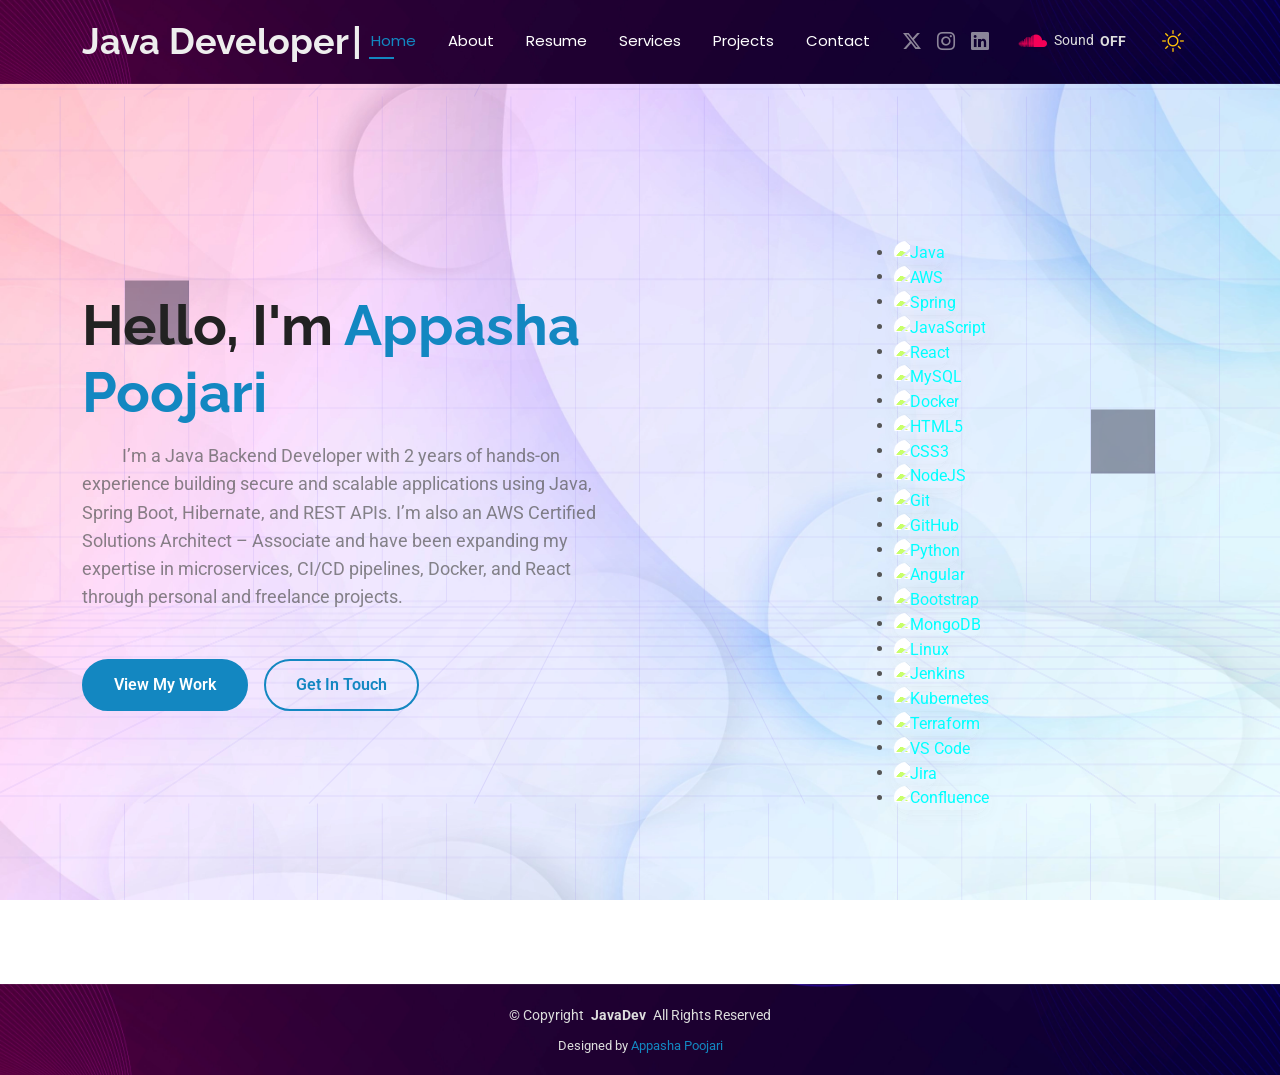
==== index.html @ 3acc0fe7 "Initial commit: portfolio site" ====
<!DOCTYPE html>
<html lang="en">

<head>
  <meta charset="utf-8">
  <meta content="width=device-width, initial-scale=1.0" name="viewport">
  <title>Appasha Poojari</title>
  <meta name="description" content="">
  <meta name="keywords" content="">

  <!-- Favicons -->
  <link href="assets/img/favicon.png" rel="icon">

  <!-- Fonts -->
  <link href="https://fonts.googleapis.com" rel="preconnect">
  <link href="https://fonts.gstatic.com" rel="preconnect" crossorigin>
  <link
    href="https://fonts.googleapis.com/css2?family=Roboto:ital,wght@0,100;0,300;0,400;0,500;0,700;0,900;1,100;1,300;1,400;1,500;1,700;1,900&family=Poppins:ital,wght@0,100;0,200;0,300;0,400;0,500;0,600;0,700;0,800;0,900;1,100;1,200;1,300;1,400;1,500;1,600;1,700;1,800;1,900&family=Raleway:ital,wght@0,100;0,200;0,300;0,400;0,500;0,600;0,700;0,800;0,900;1,100;1,200;1,300;1,400;1,500;1,600;1,700;1,800;1,900&display=swap"
    rel="stylesheet">

  <!-- Vendor CSS Files -->
  <link href="assets/vendor/bootstrap/css/bootstrap.min.css" rel="stylesheet">
  <link href="assets/vendor/bootstrap-icons/bootstrap-icons.css" rel="stylesheet">
  <link href="assets/vendor/aos/aos.css" rel="stylesheet">
  <link href="assets/vendor/swiper/swiper-bundle.min.css" rel="stylesheet">
  <link href="assets/vendor/glightbox/css/glightbox.min.css" rel="stylesheet">
  <link
  rel="stylesheet"
  href="https://cdnjs.cloudflare.com/ajax/libs/font-awesome/5.15.4/css/all.min.css"
/>


  <link href="assets/css/main.css" rel="stylesheet">

</head>

<body class="index-page">

  <header id="header" class="header d-flex align-items-center light-background sticky-top">
    <div class="container position-relative d-flex align-items-center justify-content-between">
      <a href="index.html" class="logo d-flex align-items-center me-auto me-xl-0">
        <h1 class="sitename"><span class="typed"
            data-typed-items="Java Developer, Web Developer, Cloud Engineer, AI Developer"></span></h1>
      </a>

      <nav id="navmenu" class="navmenu">
        <ul>
          <li><a href="index.html" class="active">Home</a></li>
          <li><a href="about.html">About</a></li>
          <li><a href="resume.html">Resume</a></li>
          <li><a href="services.html">Services</a></li>
          <li><a href="portfolio.html">Projects</a></li>
          <li><a href="contact.html">Contact</a></li>
        </ul>
        <i class="mobile-nav-toggle d-xl-none bi bi-list"></i>
      </nav>

      <div class="header-social-links">
        <a href="#" class="twitter"><i class="bi bi-twitter-x"></i></a>
        <a href="#" class="instagram"><i class="bi bi-instagram"></i></a>
        <a href="#" class="linkedin"><i class="bi bi-linkedin"></i></a>
      </div>

      <div id="sound">
        <audio id="myAudio" loop>
          <source src="assets/mp3/Night.mp3" type="audio/mpeg" />
          Your browser does not support audio.
        </audio>
        <i class="fab fa-soundcloud sound-cloud"></i>
        <span class="sound-label">Sound</span>
        <div class="on-off">
          <span id="off">OFF</span>
          <span id="on" style="display:none;">ON</span>
        </div>
      </div>

      <div class="mode-toggle">
        <i class="bi bi-sun sun-icon"></i>
        <i class="bi bi-moon moon-icon"></i>
      </div>
    </div>
  </header>

  <main class="main">

    <!-- Hero Section -->
    <section id="hero" class="hero section">
      <div class="container" data-aos="fade-up" data-aos-delay="100">
        <div class="row gy-4 align-items-center">
          <div class="col-lg-6 order-2 order-lg-1">
            <div class="hero-content">
              <h1 data-aos="fade-up" data-aos-delay="200">Hello, I'm <span class="highlight">Appasha Poojari</span></h1>
              <p data-aos="fade-up" data-aos-delay="400">&nbsp;&nbsp;&nbsp;&nbsp;&nbsp;&nbsp;&nbsp;&nbsp;&nbsp;&nbsp;I’m a Java Backend Developer with 2 years of hands-on experience building secure and scalable applications using Java, Spring Boot, Hibernate, and REST APIs.
                I’m also an AWS Certified Solutions Architect – Associate and have been expanding my expertise in microservices, CI/CD pipelines, Docker, and React through personal and freelance projects.</p>
              <div class="hero-actions" data-aos="fade-up" data-aos-delay="500">
                <a href="portfolio.html" class="btn btn-primary">View My Work</a>
                <a href="contact.html" class="btn btn-outline">Get In Touch</a>
              </div>
            </div>
          </div>
          <div class="col-lg-6 order-1 order-lg-2">
            <div class="hero-image" data-aos="zoom-in" data-aos-delay="300">
              <div class="image-wrapper" style="display:flex;justify-content:center;align-items:center;">

                <!-- Canvas container for rotating sphere -->
                <div id="myCanvasContainer" style="width:600px;height:600px;">
                  <canvas width="600" height="600" id="myCanvas">
                    <p>Your browser does not support canvas.</p>
                  </canvas>
                </div>

                <ul id="iconList" class="bright-icons">
                  <li><a href="#"><img src="https://cdn.jsdelivr.net/gh/devicons/devicon/icons/java/java-original.svg" width="50" height="50" alt="Java"></a></li>
                  <li><a href="#"><img src="https://cdn.jsdelivr.net/gh/devicons/devicon/icons/aws/aws-original.svg" width="50" height="50" alt="AWS"></a></li>
                  <li><a href="#"><img src="https://cdn.jsdelivr.net/gh/devicons/devicon/icons/spring/spring-original.svg" width="50" height="50" alt="Spring"></a></li>
                  <li><a href="#"><img src="https://cdn.jsdelivr.net/gh/devicons/devicon/icons/javascript/javascript-original.svg" width="50" height="50" alt="JavaScript"></a></li>
                  <li><a href="#"><img src="https://cdn.jsdelivr.net/gh/devicons/devicon/icons/react/react-original.svg" width="50" height="50" alt="React"></a></li>
                  <li><a href="#"><img src="https://cdn.jsdelivr.net/gh/devicons/devicon/icons/mysql/mysql-original.svg" width="50" height="50" alt="MySQL"></a></li>
                  <li><a href="#"><img src="https://cdn.jsdelivr.net/gh/devicons/devicon/icons/docker/docker-original.svg" width="50" height="50" alt="Docker"></a></li>
                  <li><a href="#"><img src="https://cdn.jsdelivr.net/gh/devicons/devicon/icons/html5/html5-original.svg" width="50" height="50" alt="HTML5"></a></li>
                  <li><a href="#"><img src="https://cdn.jsdelivr.net/gh/devicons/devicon/icons/css3/css3-original.svg" width="50" height="50" alt="CSS3"></a></li>
                  <li><a href="#"><img src="https://cdn.jsdelivr.net/gh/devicons/devicon/icons/nodejs/nodejs-original.svg" width="50" height="50" alt="NodeJS"></a></li>
                  <li><a href="#"><img src="https://cdn.jsdelivr.net/gh/devicons/devicon/icons/git/git-original.svg" width="50" height="50" alt="Git"></a></li>
                  <li><a href="#"><img src="https://cdn.jsdelivr.net/gh/devicons/devicon/icons/github/github-original.svg" width="50" height="50" alt="GitHub"></a></li>
                  <li><a href="#"><img src="https://cdn.jsdelivr.net/gh/devicons/devicon/icons/python/python-original.svg" width="50" height="50" alt="Python"></a></li>
                  <li><a href="#"><img src="https://cdn.jsdelivr.net/gh/devicons/devicon/icons/angularjs/angularjs-original.svg" width="50" height="50" alt="Angular"></a></li>
                  <li><a href="#"><img src="https://cdn.jsdelivr.net/gh/devicons/devicon/icons/bootstrap/bootstrap-original.svg" width="50" height="50" alt="Bootstrap"></a></li>
                  <li><a href="#"><img src="https://cdn.jsdelivr.net/gh/devicons/devicon/icons/mongodb/mongodb-original.svg" width="50" height="50" alt="MongoDB"></a></li>
                  <li><a href="#"><img src="https://cdn.jsdelivr.net/gh/devicons/devicon/icons/linux/linux-original.svg" width="50" height="50" alt="Linux"></a></li>
                  <li><a href="#"><img src="https://cdn.jsdelivr.net/gh/devicons/devicon/icons/jenkins/jenkins-original.svg" width="50" height="50" alt="Jenkins"></a></li>
                  <li><a href="#"><img src="https://cdn.jsdelivr.net/gh/devicons/devicon/icons/kubernetes/kubernetes-plain.svg" width="50" height="50" alt="Kubernetes"></a></li>
                  <li><a href="#"><img src="https://cdn.jsdelivr.net/gh/devicons/devicon/icons/terraform/terraform-original.svg" width="50" height="50" alt="Terraform"></a></li>
                  <li><a href="#"><img src="https://cdn.jsdelivr.net/gh/devicons/devicon/icons/vscode/vscode-original.svg" width="50" height="50" alt="VS Code"></a></li>
                  <li><a href="#"><img src="https://cdn.jsdelivr.net/gh/devicons/devicon/icons/jira/jira-original.svg" width="50" height="50" alt="Jira"></a></li>
                  <li><a href="#"><img src="https://cdn.jsdelivr.net/gh/devicons/devicon/icons/confluence/confluence-original.svg" width="50" height="50" alt="Confluence"></a></li>
                </ul>
              </div>
            </div>
          </div>
        </div>
      </div>
    </section><!-- /Hero Section -->

  </main>

  <footer id="footer" class="footer">
    <div class="container">
      <div class="copyright text-center ">
        <p>© <span>Copyright</span> <strong class="px-1 sitename">JavaDev</strong> <span>All Rights Reserved<br></span>
        </p>
      </div>
      <div class="credits">
        Designed by <a href="https://www.linkedin.com/in/appash/">Appasha Poojari</a>
      </div>
    </div>
  </footer>

  <!-- Scroll Top -->
  <a href="#" id="scroll-top" class="scroll-top d-flex align-items-center justify-content-center">
    <i class="bi bi-arrow-up-short"></i>
  </a>

  <!-- Preloader -->
  <div id="preloader"></div>

  <!-- Add TagCanvas library once in your page footer or <head> -->
  <script src="https://www.goat1000.com/tagcanvas.min.js"></script>

  <!-- Vendor JS Files -->
  <script src="assets/vendor/bootstrap/js/bootstrap.bundle.min.js"></script>
  <script src="assets/vendor/aos/aos.js"></script>
  <script src="assets/vendor/typed.js/typed.umd.js"></script>
  <script src="assets/vendor/waypoints/noframework.waypoints.js"></script>
  <script src="assets/vendor/purecounter/purecounter_vanilla.js"></script>
  <script src="assets/vendor/swiper/swiper-bundle.min.js"></script>
  <script src="assets/vendor/imagesloaded/imagesloaded.pkgd.min.js"></script>
  <script src="assets/vendor/isotope-layout/isotope.pkgd.min.js"></script>
  <script src="assets/vendor/glightbox/js/glightbox.min.js"></script>

  <!-- Main JS File -->
  <script src="assets/js/main.js"></script>

</body>

</html>
---- assets/css/main.css ----
/*--------------------------------------------------------------
# Font & Color Variables
# Help: https://bootstrapmade.com/color-system/
--------------------------------------------------------------*/
/* Fonts */
:root {
  --default-font: "Roboto",  system-ui, -apple-system, "Segoe UI", Roboto, "Helvetica Neue", Arial, "Noto Sans", "Liberation Sans", sans-serif, "Apple Color Emoji", "Segoe UI Emoji", "Segoe UI Symbol", "Noto Color Emoji";
  --heading-font: "Raleway",  sans-serif;
  --nav-font: "Poppins",  sans-serif;
}

/* Global Colors - The following color variables are used throughout the website. Updating them here will change the color scheme of the entire website */
:root { 
  --background-color: #101a20; /* Background color for the entire website, including individual sections */
  --default-color: #e7f2f7; /* Default color used for the majority of the text content across the entire website */
  --heading-color: #ffffff; /* Color for headings, subheadings and title throughout the website */
  --accent-color: #1387c1; /* Accent color that represents your brand on the website. It's used for buttons, links, and other elements that need to stand out */
  --surface-color: #141f26; /* The surface color is used as a background of boxed elements within sections, such as cards, icon boxes, or other elements that require a visual separation from the global background. */
  --contrast-color: #ffffff; /* Contrast color for text, ensuring readability against backgrounds of accent, heading, or default colors. */
  --body-bg-image: url('../img/light-bg.webp'); /* Default background image */
}

/* Nav Menu Colors - The following color variables are used specifically for the navigation menu. They are separate from the global colors to allow for more customization options */
:root {
  --nav-color: #ffffff;  /* The default color of the main navmenu links */
  --nav-hover-color: #1387c1; /* Applied to main navmenu links when they are hovered over or active */
  --nav-mobile-background-color: #213642; /* Used as the background color for mobile navigation menu */
  --nav-dropdown-background-color: #051117; /* Used as the background color for dropdown items that appear when hovering over primary navigation items */
  --nav-dropdown-color: #e7f2f7; /* Used for navigation links of the dropdown items in the navigation menu. */
  --nav-dropdown-hover-color: #1387c1; /* Similar to --nav-hover-color, this color is applied to dropdown navigation links when they are hovered over. */
}

/* Color Presets - These classes override global colors when applied to any section or element, providing reuse of the sam color scheme. */

.light-background {
  --background-color: #142027;
  --surface-color: #325264;
}

.dark-background {
  --background-color: #0b1419;
  --default-color: #ffffff;
  --heading-color: #ffffff;
  --surface-color: #252525;
  --contrast-color: #ffffff;
}

/* Smooth scroll */
:root {
  scroll-behavior: smooth;
}

/*--------------------------------------------------------------
# General Styling & Shared Classes
--------------------------------------------------------------*/
body {
  color: var(--default-color);
  background-color: var(--background-color);
  font-family: var(--default-font);
  background-image: url('../img/grid.png'), var(--body-bg-image); /* Added grid.png on top */
  background-size: auto, cover; /* grid.png auto, body-bg-image cover */
  background-position: center;
  background-attachment: fixed;
}

a {
  color: var(--accent-color);
  text-decoration: none;
  transition: 0.3s;
}

a:hover {
  color: color-mix(in srgb, var(--accent-color), transparent 25%);
  text-decoration: none;
}

h1,
h2,
h3,
h4,
h5,
h6 {
  color: var(--heading-color);
  font-family: var(--heading-font);
}

/* PHP Email Form Messages
------------------------------*/
.php-email-form .error-message {
  display: none;
  background: #df1529;
  color: #ffffff;
  text-align: left;
  padding: 15px;
  margin-bottom: 24px;
  font-weight: 600;
}

.php-email-form .sent-message {
  display: none;
  color: #ffffff;
  background: #059652;
  text-align: center;
  padding: 15px;
  margin-bottom: 24px;
  font-weight: 600;
}

.php-email-form .loading {
  display: none;
  background: var(--surface-color);
  text-align: center;
  padding: 15px;
  margin-bottom: 24px;
}

.php-email-form .loading:before {
  content: "";
  display: inline-block;
  border-radius: 50%;
  width: 24px;
  height: 24px;
  margin: 0 10px -6px 0;
  border: 3px solid var(--accent-color);
  border-top-color: var(--surface-color);
  animation: php-email-form-loading 1s linear infinite;
}

@keyframes php-email-form-loading {
  0% {
    transform: rotate(0deg);
  }

  100% {
    transform: rotate(360deg);
  }
}

/*--------------------------------------------------------------
# Global Header
--------------------------------------------------------------*/
.header {
  --background-color: rgba(255, 255, 255, 0);
  color: var(--default-color);
  background-color: var(--background-color); /* Reverted to use background-color variable */
  padding: 15px 0;
  transition: all 0.5s;
  z-index: 997;
  border-bottom: 1px solid color-mix(in srgb, var(--default-color), transparent 92%);
}

.header .logo {
  line-height: 1;
}

.header .logo img {
  max-height: 36px;
  margin-right: 8px;
}

.header .logo h1 {
  font-size: 36px; /* Increased font size */
  margin: 0;
  font-weight: 700; /* Made bolder */
  color: var(--heading-color);
  font-family: var(--heading-font); /* Applied heading font */
}

.header .logo h1 .typed {
  display: inline-block;
  min-width: 270px; /* Adjust this value as needed to prevent layout shifts */
}

.header .header-social-links {
  padding-right: 15px; /* Increased padding to move further from nav */
  padding-left: 15px; /* Added padding to the left side */
  display: flex;
  align-items: center;
}

.header .header-social-links a {
  color: color-mix(in srgb, var(--default-color), transparent 40%);
  padding: 8px; /* Uniform padding around icons */
  display: inline-block;
  transition: 0.3s;
  font-size: 18px; /* Slightly increased icon size */
}

.header .header-social-links a:hover {
  color: var(--default-color);
}

.header .header-social-links a i {
  line-height: 0px;
}

.header .mode-toggle {
  margin-left: 15px;
  display: flex;
  align-items: center;
  justify-content: center;
  font-size: 22px;
  cursor: pointer;
  position: relative; /* Needed for absolute positioning of icons */
  width: 50px; /* Adjust as needed */
  height: 26px; /* Adjust as needed */
}

.header .mode-toggle .sun-icon,
.header .mode-toggle .moon-icon {
  position: absolute;
  transition: opacity 0.3s ease-in-out, transform 0.3s ease-in-out;
}

.header .mode-toggle .sun-icon {
  color: #ffc107; /* Sun icon color (yellow) */
  opacity: 0;
  transform: translateY(10px);
}

.header .mode-toggle .moon-icon {
  color: #f0f2f5; /* Moon icon color (light gray) */
  opacity: 1;
  transform: translateY(0);
}

body.light-mode .header .mode-toggle .sun-icon {
  opacity: 1;
  transform: translateY(0);
}

body.light-mode .header .mode-toggle .moon-icon {
  opacity: 0;
  transform: translateY(-10px);
}

body.dark-mode .header .mode-toggle .moon-icon {
  color: #333333; /* Dark color for moon icon against light header background */
}

body.light-mode .header .mode-toggle .sun-icon {
  color: #ffc107; /* Yellow color for sun icon against dark header background */
}

/* Removed the old checkbox styles */

@media (max-width: 1200px) {
  .header .logo {
    order: 1;
  }

  .header .header-social-links {
    order: 2;
  }

  .header .navmenu {
    order: 3;
  }
}

/* Global Header on Scroll
------------------------------*/
.scrolled .header {
  --background-color: rgba(16, 26, 32, 0.9);
}

/*--------------------------------------------------------------
# Navigation Menu
--------------------------------------------------------------*/
/* Desktop Navigation */
@media (min-width: 1200px) {
  .navmenu {
    padding: 0;
  }

  .navmenu ul {
    margin: 0;
    padding: 0;
    display: flex;
    list-style: none;
    align-items: center;
  }

  .navmenu li {
    position: relative;
  }

  .navmenu>ul>li {
    white-space: nowrap;
    padding: 15px 28px 15px 0;
  }

  .navmenu>ul>li:last-child {
    padding-right: 0;
  }

  .navmenu a,
  .navmenu a:focus {
    color: var(--nav-color);
    font-size: 15px;
    padding: 0 2px;
    font-family: var(--nav-font);
    font-weight: 400;
    display: flex;
    align-items: center;
    justify-content: space-between;
    white-space: nowrap;
    transition: 0.3s;
    position: relative;
  }

  .navmenu a i,
  .navmenu a:focus i {
    font-size: 12px;
    line-height: 0;
    margin-left: 5px;
    transition: 0.3s;
  }

  .navmenu>ul>li>a:before {
    content: "";
    position: absolute;
    height: 2px;
    bottom: -6px;
    left: 0;
    background-color: var(--nav-hover-color);
    visibility: hidden;
    width: 0px;
    transition: all 0.3s ease-in-out 0s;
  }

  .navmenu a:hover:before,
  .navmenu li:hover>a:before,
  .navmenu .active:before {
    visibility: visible;
    width: 25px;
  }

  .navmenu li:hover>a,
  .navmenu .active,
  .navmenu .active:focus {
    color: var(--nav-hover-color);
  }

  .navmenu .dropdown ul {
    margin: 0;
    padding: 10px 0;
    background: var(--nav-dropdown-background-color);
    display: block;
    position: absolute;
    visibility: hidden;
    left: -5px;
    top: 130%;
    opacity: 0;
    transition: 0.3s;
    border-radius: 4px;
    z-index: 99;
    box-shadow: 0px 0px 30px rgba(0, 0, 0, 0.1);
  }

  .navmenu .dropdown ul li {
    min-width: 200px;
  }

  .navmenu .dropdown ul a {
    padding: 10px 20px;
    font-size: 15px;
    text-transform: none;
    color: var(--nav-dropdown-color);
  }

  .navmenu .dropdown ul a i {
    font-size: 12px;
  }

  .navmenu .dropdown ul a:hover,
  .navmenu .dropdown ul .active:hover,
  .navmenu .dropdown ul li:hover>a {
    color: var(--nav-dropdown-hover-color);
  }

  .navmenu .dropdown:hover>ul {
    opacity: 1;
    top: 100%;
    visibility: visible;
  }

  .navmenu .dropdown .dropdown ul {
    top: 0;
    left: -90%;
    visibility: hidden;
  }

  .navmenu .dropdown .dropdown:hover>ul {
    opacity: 1;
    top: 0;
    left: -100%;
    visibility: visible;
  }
}

/* Mobile Navigation */
@media (max-width: 1199px) {
  .mobile-nav-toggle {
    color: var(--nav-color);
    font-size: 28px;
    line-height: 0;
    margin-right: 10px;
    cursor: pointer;
    transition: color 0.3s;
  }

  .navmenu {
    padding: 0;
    z-index: 9997;
  }

  .navmenu ul {
    display: none;
    list-style: none;
    position: absolute;
    inset: 60px 20px 20px 20px;
    padding: 10px 0;
    margin: 0;
    border-radius: 6px;
    background-color: var(--nav-mobile-background-color);
    border: 1px solid color-mix(in srgb, var(--default-color), transparent 90%);
    box-shadow: none;
    overflow-y: auto;
    transition: 0.3s;
    z-index: 9998;
  }

  .navmenu a,
  .navmenu a:focus {
    color: var(--nav-dropdown-color);
    padding: 10px 20px;
    font-family: var(--nav-font);
    font-size: 17px;
    font-weight: 500;
    display: flex;
    align-items: center;
    justify-content: space-between;
    white-space: nowrap;
    transition: 0.3s;
  }

  .navmenu a i,
  .navmenu a:focus i {
    font-size: 12px;
    line-height: 0;
    margin-left: 5px;
    width: 30px;
    height: 30px;
    display: flex;
    align-items: center;
    justify-content: center;
    border-radius: 50%;
    transition: 0.3s;
    background-color: color-mix(in srgb, var(--accent-color), transparent 90%);
  }

  .navmenu a i:hover,
  .navmenu a:focus i:hover {
    background-color: var(--accent-color);
    color: var(--contrast-color);
  }

  .navmenu a:hover,
  .navmenu .active,
  .navmenu .active:focus {
    color: var(--nav-dropdown-hover-color);
  }

  .navmenu .active i,
  .navmenu .active:focus i {
    background-color: var(--accent-color);
    color: var(--contrast-color);
    transform: rotate(180deg);
  }

  .navmenu .dropdown ul {
    position: static;
    display: none;
    z-index: 99;
    padding: 10px 0;
    margin: 10px 20px;
    background-color: var(--nav-dropdown-background-color);
    transition: all 0.5s ease-in-out;
  }

  .navmenu .dropdown ul ul {
    background-color: rgba(33, 37, 41, 0.1);
  }

  .navmenu .dropdown>.dropdown-active {
    display: block;
    background-color: rgba(33, 37, 41, 0.03);
  }

  .mobile-nav-active {
    overflow: hidden;
  }

  .mobile-nav-active .mobile-nav-toggle {
    color: #fff;
    position: absolute;
    font-size: 32px;
    top: 15px;
    right: 15px;
    margin-right: 0;
    z-index: 9999;
  }

  .mobile-nav-active .navmenu {
    position: fixed;
    overflow: hidden;
    inset: 0;
    background: rgba(33, 37, 41, 0.8);
    transition: 0.3s;
  }

  .mobile-nav-active .navmenu>ul {
    display: block;
  }
}

/*--------------------------------------------------------------
# Global Footer
--------------------------------------------------------------*/
.footer {
  color: var(--default-color);
  background-color: var(--background-color); /* Reverted to use background-color variable */
  font-size: 14px;
  padding: 20px 0; /* Decreased padding to reduce height */
  position: relative;
  border-top: 1px solid color-mix(in srgb, var(--default-color), transparent 92%);
}

.footer .copyright p {
  margin-bottom: 0;
}

.footer .social-links {
  margin-top: 20px;
}

.footer .social-links a {
  display: flex;
  align-items: center;
  justify-content: center;
  width: 40px;
  height: 40px;
  border-radius: 50%;
  border: 1px solid color-mix(in srgb, var(--default-color), transparent 50%);
  font-size: 16px;
  color: color-mix(in srgb, var(--default-color), transparent 50%);
  margin: 0 5px;
  transition: 0.3s;
}

.footer .social-links a:hover {
  color: var(--accent-color);
  border-color: var(--accent-color);
}

.footer .credits {
  margin-top: 10px;
  font-size: 13px;
  text-align: center;
}

/*--------------------------------------------------------------
# Preloader
--------------------------------------------------------------*/
#preloader {
  position: fixed;
  inset: 0;
  z-index: 9999;
  overflow: hidden;
  background-color: transparent; /* Changed to transparent */
  transition: all 0.6s ease-out;
  width: 100%;
  height: 100vh;
}

#preloader:before,
#preloader:after {
  content: "";
  position: absolute;
  border: 4px solid var(--accent-color);
  border-radius: 50%;
  animation: animate-preloader 2s cubic-bezier(0, 0.2, 0.8, 1) infinite;
}

#preloader:after {
  animation-delay: -0.5s;
}

@keyframes animate-preloader {
  0% {
    width: 10px;
    height: 10px;
    top: calc(50% - 5px);
    left: calc(50% - 5px);
    opacity: 1;
  }

  100% {
    width: 72px;
    height: 72px;
    top: calc(50% - 36px);
    left: calc(50% - 36px);
    opacity: 0;
  }
}

/*--------------------------------------------------------------
# Scroll Top Button
--------------------------------------------------------------*/
.scroll-top {
  position: fixed;
  visibility: hidden;
  opacity: 0;
  right: 15px;
  bottom: -15px;
  z-index: 99999;
  background-color: var(--accent-color);
  width: 44px;
  height: 44px;
  border-radius: 50px;
  transition: all 0.4s;
}

.scroll-top i {
  font-size: 24px;
  color: var(--contrast-color);
  line-height: 0;
}

.scroll-top:hover {
  background-color: color-mix(in srgb, var(--accent-color), transparent 20%);
  color: var(--contrast-color);
}

.scroll-top.active {
  visibility: visible;
  opacity: 1;
  bottom: 15px;
}

/*--------------------------------------------------------------
# Disable aos animation delay on mobile devices
--------------------------------------------------------------*/
@media screen and (max-width: 768px) {
  [data-aos-delay] {
    transition-delay: 0 !important;
  }
}

/*--------------------------------------------------------------
# Global Page Titles & Breadcrumbs
--------------------------------------------------------------*/
.page-title {
  color: var(--default-color);
  background-color: transparent; /* Changed to transparent */
  position: relative;
}

.page-title .heading {
  padding: 80px 0;
  border-top: 1px solid color-mix(in srgb, var(--default-color), transparent 90%);
}

.page-title .heading h1 {
  font-size: 38px;
  font-weight: 700;
}

.page-title nav {
  background-color: color-mix(in srgb, var(--default-color), transparent 96%);
  padding: 20px 0;
}

.page-title nav ol {
  display: flex;
  flex-wrap: wrap;
  list-style: none;
  padding: 0;
  margin: 0;
  font-size: 16px;
  font-weight: 400;
}

.page-title nav ol li+li {
  padding-left: 10px;
}

.page-title nav ol li+li::before {
  content: "/";
  display: inline-block;
  padding-right: 10px;
  color: color-mix(in srgb, var(--default-color), transparent 70%);
}

/*--------------------------------------------------------------
# Global Sections
--------------------------------------------------------------*/
section,
.section {
  color: var(--default-color);
  background-color: transparent; /* Changed to transparent */
  padding: 60px 0;
  scroll-margin-top: 100px;
  overflow: clip;
}

@media (max-width: 1199px) {

  section,
  .section {
    scroll-margin-top: 66px;
  }
}

/*--------------------------------------------------------------
# Global Section Titles
--------------------------------------------------------------*/
.section-title {
  text-align: center;
  padding-bottom: 60px;
  position: relative;
}

.section-title h2 {
  font-size: 3.5rem;
  font-weight: 400;
  line-height: 1.2;
  color: var(--heading-color);
  margin-bottom: 1.5rem;
  letter-spacing: -1px;
}

@media (max-width: 768px) {
  .section-title h2 {
    font-size: 2.5rem;
  }
}

.section-title p {
  font-size: 1.125rem;
  line-height: 1.8;
  color: color-mix(in srgb, var(--default-color), transparent 25%);
  max-width: 900px;
  margin: 0 auto;
  text-wrap: balance;
}

/*--------------------------------------------------------------
# Hero Section
--------------------------------------------------------------*/
.hero {
  padding: 80px 0;
  min-height: 100vh;
  display: flex;
  align-items: center;
}

.hero .hero-content h1 {
  font-size: 3.5rem;
  font-weight: 700;
  margin-bottom: 1rem;
  line-height: 1.2;
}

.hero .hero-content h1 .highlight {
  color: var(--accent-color);
  position: relative;
}

.hero .hero-content h1 .highlight::after {
  content: "";
  position: absolute;
  bottom: 0;
  left: 0;
  width: 100%;
  height: 3px;
  background: linear-gradient(90deg, var(--accent-color), color-mix(in srgb, var(--accent-color), transparent 50%));
  border-radius: 2px;
}

@media (max-width: 768px) {
  .hero .hero-content h1 {
    font-size: 2.5rem;
  }
}

.hero .hero-content h2 {
  font-size: 1.5rem;
  font-weight: 400;
  margin-bottom: 2rem;
  color: color-mix(in srgb, var(--default-color), transparent 20%);
}

.hero .hero-content h2 .typed {
  color: var(--accent-color);
  font-weight: 600;
}

@media (max-width: 768px) {
  .hero .hero-content h2 {
    font-size: 1.25rem;
  }
}

.hero .hero-content p {
  font-size: 1.1rem;
  line-height: 1.6;
  margin-bottom: 3rem; /* Increased from 2.5rem */
  color: color-mix(in srgb, var(--default-color), transparent 30%);
}

.hero .hero-actions {
  display: flex;
  gap: 1rem;
  margin-bottom: 4rem; /* Increased from 3rem */
}

.hero .hero-actions .btn {
  padding: 12px 30px;
  border-radius: 50px;
  font-weight: 600;
  text-decoration: none;
  transition: all 0.3s ease;
  border: 2px solid;
}

.hero .hero-actions .btn.btn-primary {
  background: var(--accent-color);
  color: var(--contrast-color);
  border-color: var(--accent-color);
}

.hero .hero-actions .btn.btn-primary:hover {
  background: color-mix(in srgb, var(--accent-color), black 15%);
  border-color: color-mix(in srgb, var(--accent-color), black 15%);
  transform: translateY(-2px);
}

.hero .hero-actions .btn.btn-outline {
  background: transparent;
  color: var(--accent-color);
  border-color: var(--accent-color);
}

.hero .hero-actions .btn.btn-outline:hover {
  transform: translateY(-2px);
}

@media (max-width: 576px) {
  .hero .hero-actions {
    flex-direction: column;
  }

  .hero .hero-actions .btn {
    text-align: center;
  }
}

.hero .social-links {
  display: flex;
  gap: 1rem;
  margin-top: 2rem; /* Added margin-top */
}

.hero .social-links a {
  width: 45px;
  height: 45px;
  background: var(--surface-color);
  border-radius: 50%;
  display: flex;
  align-items: center;
  justify-content: center;
  color: var(--default-color);
  font-size: 1.2rem;
  transition: all 0.3s ease;
}

.hero .social-links a:hover {
  background: var(--accent-color);
  color: var(--contrast-color);
  transform: translateY(-3px);
  box-shadow: 0 8px 25px color-mix(in srgb, var(--accent-color), transparent 70%);
}

.hero .hero-image {
  position: relative;
}

.hero .hero-image .image-wrapper {
  position: relative;
  max-width: 450px;
  margin: 0 auto;
}

.hero .hero-image .image-wrapper img {
  border-radius: 20px;
  box-shadow: 0 5px 15px color-mix(in srgb, var(--default-color), transparent 95%);
  transition: transform 0.3s ease;
}

.hero .hero-image .image-wrapper img:hover {
  transform: scale(1.02);
}

.hero .hero-image .floating-elements {
  position: absolute;
  top: 0;
  left: 0;
  right: 0;
  bottom: 0;
  pointer-events: none;
}

.hero .hero-image .floating-elements .floating-card {
  position: absolute;
  background: var(--surface-color);
  padding: 15px 20px;
  border-radius: 15px;
  box-shadow: 0 10px 30px color-mix(in srgb, var(--default-color), transparent 90%);
  display: flex;
  align-items: center;
  gap: 10px;
  font-weight: 600;
  animation: float 3s ease-in-out infinite;
}

.hero .hero-image .floating-elements .floating-card i {
  font-size: 1.5rem;
  color: var(--accent-color);
}

.hero .hero-image .floating-elements .floating-card.design {
  top: 10%;
  right: -10%;
  animation-delay: 0s;
}

.hero .hero-image .floating-elements .floating-card.code {
  bottom: 30%;
  left: -15%;
  animation-delay: 1s;
}

.hero .hero-image .floating-elements .floating-card.creativity {
  top: 60%;
  right: -5%;
  animation-delay: 2s;
}

@media (max-width: 992px) {
  .hero .hero-image .floating-elements .floating-card {
    display: none;
  }
}

@keyframes float {

  0%,
  100% {
    transform: translateY(0px);
  }

  50% {
    transform: translateY(-10px);
  }
}

@media (max-width: 992px) {
  .hero .hero-content {
    text-align: center;
    margin-bottom: 3rem;
  }
}

/*--------------------------------------------------------------
# About Section
--------------------------------------------------------------*/
.about .intro-content .eyebrow {
  display: inline-block;
  letter-spacing: 0.12em;
  text-transform: uppercase;
  font-size: 12px;
  color: color-mix(in srgb, var(--default-color), transparent 40%);
  margin-bottom: 16px;
}

.about .intro-content .headline {
  font-family: var(--heading-font);
  font-weight: 300;
  line-height: 1.2;
  font-size: clamp(28px, 4vw, 44px);
  margin: 0 0 24px 0;
}

.about .intro-content .lead {
  font-size: 18px;
  line-height: 1.8;
  color: color-mix(in srgb, var(--default-color), transparent 10%);
  margin-bottom: 24px;
}

.about .intro-content p {
  line-height: 1.8;
  margin-bottom: 24px;
  color: color-mix(in srgb, var(--default-color), transparent 5%);
}

.about .intro-content .cta-group {
  display: flex;
  gap: 24px;
  align-items: center;
  margin-top: 24px;
}

.about .intro-content .cta-group .btn-ghost {
  display: inline-flex;
  align-items: center;
  gap: 8px;
  padding: 12px 18px;
  border-radius: 6px;
  color: var(--accent-color);
  background: color-mix(in srgb, var(--accent-color), transparent 92%);
  border: 1px solid color-mix(in srgb, var(--accent-color), transparent 70%);
  transition: 0.3s ease-in-out;
}

.about .intro-content .cta-group .btn-ghost:hover,
.about .intro-content .cta-group .btn-ghost:focus {
  color: var(--contrast-color);
  background: var(--accent-color);
  border-color: var(--accent-color);
  outline: none;
  box-shadow: 0 0 0 3px color-mix(in srgb, var(--accent-color), transparent 70%);
}

.about .intro-content .cta-group .link-underline {
  display: inline-flex;
  align-items: center;
  gap: 8px;
  position: relative;
  color: var(--accent-color);
  padding-bottom: 4px;
  transition: 0.3s ease-in-out;
}

.about .intro-content .cta-group .link-underline::after {
  content: "";
  position: absolute;
  left: 0;
  right: 0;
  bottom: 0;
  height: 1px;
  background: color-mix(in srgb, var(--accent-color), transparent 40%);
  transform: scaleX(0.4);
  transform-origin: left;
  transition: 0.3s ease-in-out;
}

.about .intro-content .cta-group .link-underline:hover,
.about .intro-content .cta-group .link-underline:focus {
  color: color-mix(in srgb, var(--accent-color), transparent 10%);
  outline: none;
}

.about .intro-content .cta-group .link-underline:hover::after,
.about .intro-content .cta-group .link-underline:focus::after {
  transform: scaleX(1);
}

.about .profile-figure {
  margin: 0;
}

.about .profile-figure .profile-photo {
  width: 88%;
  max-width: 440px;
  border-radius: 18px;
  box-shadow: 0 10px 30px color-mix(in srgb, var(--default-color), transparent 92%);
  transform: translateY(0);
  transition: transform 0.3s ease-in-out;
}

.about .profile-figure .profile-caption {
  margin-top: 24px;
  display: flex;
  align-items: center;
  justify-content: center;
}

.about .profile-figure .profile-caption .meta {
  font-size: 14px;
  color: color-mix(in srgb, var(--default-color), transparent 20%);
}

.about .profile-figure .profile-caption .meta .funfact {
  font-size: 13px;
  margin-top: 4px;
  color: color-mix(in srgb, var(--default-color), transparent 35%);
}

.about .profile-figure:hover .profile-photo {
  transform: translateY(-4px);
}

.about .skill-item {
  padding: 24px;
  border-radius: 6px;
  transition: 0.3s ease-in-out;
  background: color-mix(in srgb, var(--surface-color), var(--accent-color) 2%);
  border: 1px solid color-mix(in srgb, var(--default-color), transparent 88%);
  height: 100%;
}

.about .skill-item i {
  font-size: 24px;
  color: var(--accent-color);
  margin-bottom: 16px;
  display: inline-block;
}

.about .skill-item h3 {
  font-size: 16px;
  margin-bottom: 6px;
  font-weight: 500;
}

.about .skill-item p {
  margin: 0;
  font-size: 14px;
  color: color-mix(in srgb, var(--default-color), transparent 25%);
}

.about .skill-item:hover {
  transform: translateY(-3px);
  border-color: color-mix(in srgb, var(--accent-color), transparent 60%);
  box-shadow: 0 10px 30px color-mix(in srgb, var(--default-color), transparent 92%);
}

.about .timeline-item {
  position: relative;
  padding-left: 26px;
}

.about .timeline-item time {
  display: inline-block;
  font-size: 12px;
  letter-spacing: 0.08em;
  text-transform: uppercase;
  color: color-mix(in srgb, var(--default-color), transparent 45%);
  margin-bottom: 6px;
}

.about .timeline-item h4 {
  font-size: 18px;
  font-weight: 400;
  margin: 0 0 6px;
}

.about .timeline-item p {
  font-size: 14px;
  color: color-mix(in srgb, var(--default-color), transparent 25%);
  margin: 0;
}

.about .timeline-item .dot {
  position: absolute;
  left: 0;
  top: 4px;
  width: 10px;
  height: 10px;
  border-radius: 50%;
  background: var(--accent-color);
  box-shadow: 0 0 0 6px color-mix(in srgb, var(--accent-color), transparent 80%);
}

.about .personal-quote {
  padding: 24px 0;
}

.about .personal-quote p {
  font-family: var(--heading-font);
  font-weight: 300;
  font-size: clamp(20px, 3vw, 28px);
  line-height: 1.5;
  color: color-mix(in srgb, var(--default-color), transparent 5%);
  margin: 0 auto;
  max-width: 800px;
}

.about .fact-pill {
  display: flex;
  align-items: center;
  justify-content: center;
  gap: 10px;
  padding: 10px 14px;
  border-radius: 999px;
  border: 1px solid color-mix(in srgb, var(--default-color), transparent 85%);
  background: var(--surface-color);
  color: color-mix(in srgb, var(--default-color), transparent 10%);
  transition: 0.3s ease-in-out;
}

.about .fact-pill i {
  color: var(--accent-color);
}

.about .fact-pill span {
  font-size: 14px;
}

.about .fact-pill:hover {
  transform: translateY(-2px);
  border-color: color-mix(in srgb, var(--accent-color), transparent 60%);
  box-shadow: 0 10px 30px color-mix(in srgb, var(--default-color), transparent 92%);
}

.about .fact-pill:focus-within {
  box-shadow: 0 0 0 3px color-mix(in srgb, var(--accent-color), transparent 70%);
}

@media (max-width: 992px) {
  .about .profile-figure {
    text-align: center !important;
  }

  .about .profile-figure .profile-photo {
    width: 72%;
  }

  .about .intro-content .cta-group {
    flex-wrap: wrap;
  }
}

@media (max-width: 576px) {
  .about .profile-figure .profile-photo {
    width: 100%;
  }
}

/*--------------------------------------------------------------
# Skills Section
--------------------------------------------------------------*/
.skills .skill-box {
  background-color: var(--surface-color);
  padding: 2rem;
  border-radius: 8px;
  box-shadow: 0 0 20px rgba(0, 0, 0, 0.05);
}

.skills .skill-box h3 {
  font-size: 1.2rem;
  margin-bottom: 1rem;
  font-weight: 600;
}

.skills .skill-box p {
  font-size: 0.9rem;
  margin-bottom: 0.8rem;
  opacity: 0.6;
}

.skills .skill-box .progress {
  background-color: color-mix(in srgb, var(--accent-color), transparent 85%);
  border-radius: 50px;
  height: 8px;
  margin-top: 5px;
  overflow: hidden;
}

.skills .skill-box .progress .progress-bar {
  background-color: var(--accent-color);
  height: 100%;
  position: relative;
  border-radius: 50px;
  transition: 0.9s;
  width: 1px;
}

/*--------------------------------------------------------------
# Stats Section
--------------------------------------------------------------*/
.stats .avatars {
  position: relative;
}

.stats .avatars img {
  width: 60px;
  height: 60px;
  border: 3px solid var(--accent-color);
  margin-right: -15px;
  transition: transform 0.3s ease;
}

.stats .avatars img:hover {
  transform: translateY(-5px);
  z-index: 2;
}

.stats .counters h2 {
  color: var(--heading-color);
  font-size: 48px;
  font-weight: 700;
  margin-bottom: 10px;
}

.stats .counters h2 span {
  display: inline-block;
}

.stats .counters p {
  color: var(--default-color);
  font-size: 18px;
  margin: 0;
  opacity: 0.9;
}

@media (max-width: 991px) {
  .stats .row {
    text-align: center;
  }

  .stats .avatars {
    justify-content: center;
    margin-bottom: 40px;
  }

  .stats .counters h2 {
    font-size: 36px;
  }

  .stats .counters p {
    font-size: 16px;
  }

  .stats .counters .col-md-4 {
    margin-bottom: 30px;
  }

  .stats .counters .col-md-4:last-child {
    margin-bottom: 0;
  }
}

@media (max-width: 576px) {
  .stats {
    padding: 60px 0;
  }

  .stats .avatars {
    flex-wrap: wrap;
    justify-content: center;
  }

  .stats .avatars img {
    margin: 0 -8px;
  }
}

/*--------------------------------------------------------------
# Testimonials Section
--------------------------------------------------------------*/
.testimonials .testimonials-carousel,
.testimonials .testimonials-slider {
  overflow: hidden;
}

.testimonials .testimonial-item .testimonial-content {
  border-left: 3px solid var(--accent-color);
  padding-left: 30px;
}

.testimonials .testimonial-item .testimonial-img {
  border-radius: 50%;
  border: 4px solid var(--background-color);
  margin: 0 auto;
}

.testimonials .testimonial-item h3 {
  font-size: 20px;
  font-weight: bold;
  margin: 10px 0 5px 0;
}

.testimonials .testimonial-item h4 {
  font-size: 14px;
  color: color-mix(in srgb, var(--default-color), transparent 40%);
  margin: 0 0 10px 0;
}

.testimonials .testimonial-item .stars i {
  color: #ffc107;
  margin: 0 1px;
}

.testimonials .testimonial-item .quote-icon-left,
.testimonials .testimonial-item .quote-icon-right {
  color: color-mix(in srgb, var(--accent-color), transparent 50%);
  font-size: 26px;
  line-height: 0;
}

.testimonials .testimonial-item .quote-icon-left {
  display: inline-block;
  left: -5px;
  position: relative;
}

.testimonials .testimonial-item .quote-icon-right {
  display: inline-block;
  right: -5px;
  position: relative;
  top: 10px;
  transform: scale(-1, -1);
}

.testimonials .testimonial-item p {
  font-style: italic;
}

.testimonials .swiper-wrapper {
  height: auto;
}

.testimonials .swiper-pagination {
  margin-top: 30px;
  position: relative;
}

.testimonials .swiper-pagination .swiper-pagination-bullet {
  width: 12px;
  height: 12px;
  background-color: color-mix(in srgb, var(--default-color), transparent 85%);
  opacity: 1;
}

.testimonials .swiper-pagination .swiper-pagination-bullet-active {
  background-color: var(--accent-color);
}

/*--------------------------------------------------------------
# Resume Section
--------------------------------------------------------------*/
.resume .resume-item {
  margin-bottom: 3rem;
}

.resume .resume-item .resume-title {
  font-size: 1.75rem;
  font-weight: 700;
  margin-bottom: 1.5rem;
  padding-bottom: 1.5rem;
  position: relative;
  color: var(--heading-color);
}

.resume .resume-item .resume-title::after {
  content: "";
  position: absolute;
  display: block;
  width: 50px;
  height: 3px;
  background: var(--accent-color);
  bottom: 0;
  left: 0;
}

.resume .resume-item .resume-content {
  padding-left: 1.25rem;
  border-left: 2px solid color-mix(in srgb, var(--accent-color), transparent 85%);
}

.resume .resume-item article {
  position: relative;
  margin-bottom: 2.5rem;
}

.resume .resume-item article::before {
  content: "";
  position: absolute;
  width: 16px;
  height: 16px;
  border-radius: 50%;
  left: -1.8rem;
  top: 0.25rem;
  background: var(--background-color);
  border: 2px solid var(--accent-color);
}

.resume .resume-item article h4 {
  font-size: 1.25rem;
  font-weight: 600;
  margin-bottom: 0.5rem;
  color: var(--heading-color);
}

.resume .resume-item article h5 {
  font-size: 1rem;
  background: color-mix(in srgb, var(--accent-color), transparent 92%);
  padding: 0.375rem 0.75rem;
  display: inline-block;
  font-weight: 600;
  margin: 0.5rem 0;
  color: var(--accent-color);
  border-radius: 4px;
}

.resume .resume-item article .institution,
.resume .resume-item article .company {
  font-size: 1rem;
  margin-bottom: 1rem;
  color: color-mix(in srgb, var(--default-color), transparent 25%);
}

.resume .resume-item article p {
  margin-bottom: 1rem;
}

.resume .resume-item article ul {
  padding-left: 1.25rem;
  margin-bottom: 0;
}

.resume .resume-item article ul li {
  padding-bottom: 0.75rem;
  position: relative;
}

.resume .resume-item article ul li:last-child {
  padding-bottom: 0;
}

.resume .skill-item {
  margin-bottom: 2rem;
}

.resume .skill-item h4 {
  font-size: 1rem;
  font-weight: 600;
  margin-bottom: 0.75rem;
  color: var(--heading-color);
}

.resume .skill-item .progress {
  height: 0.75rem;
  background-color: color-mix(in srgb, var(--accent-color), transparent 92%);
  border-radius: 1rem;
  overflow: visible;
}

.resume .skill-item .progress .progress-bar {
  background-color: var(--accent-color);
  position: relative;
  border-radius: 1rem;
  width: 0;
  transition: width 1s ease;
}

.resume .skill-item .progress .progress-bar::after {
  content: attr(aria-valuenow) "%";
  position: absolute;
  right: 0;
  top: -1.75rem;
  font-size: 0.875rem;
  font-weight: 600;
  color: var(--accent-color);
}

@media (max-width: 991.98px) {
  .resume .resume-item {
    margin-bottom: 2rem;
  }
}

@media (max-width: 767.98px) {
  .resume .resume-content {
    padding-left: 1rem !important;
  }

  .resume article::before {
    left: -2rem !important;
  }
}

/*--------------------------------------------------------------
# Services Section
--------------------------------------------------------------*/
.services .service-item {
  display: flex;
  background-color: var(--surface-color);
  border-radius: 12px;
  padding: 2rem;
  height: 100%;
  position: relative;
  overflow: hidden;
  box-shadow: 0 5px 20px rgba(0, 0, 0, 0.03);
  transition: all 0.4s ease;
}

.services .service-item::before {
  content: "";
  position: absolute;
  left: 0;
  top: 0;
  height: 100%;
  width: 4px;
  background-color: var(--accent-color);
  transform: scaleY(0);
  transform-origin: bottom;
  transition: transform 0.4s cubic-bezier(0.65, 0, 0.35, 1);
}

.services .service-item:hover {
  box-shadow: 0 10px 30px rgba(0, 0, 0, 0.08);
  transform: translateY(-5px);
}

.services .service-item:hover::before {
  transform: scaleY(1);
}

.services .service-item:hover .service-icon {
  background-color: var(--accent-color);
  color: var(--contrast-color);
  transform: rotateY(180deg);
}

.services .service-item:hover .service-icon i {
  transform: rotateY(180deg);
}

.services .service-item:hover .service-link i {
  transform: translateX(5px);
}

.services .service-icon {
  flex-shrink: 0;
  width: 70px;
  height: 70px;
  border-radius: 12px;
  background-color: color-mix(in srgb, var(--accent-color), transparent 90%);
  color: var(--accent-color);
  display: flex;
  align-items: center;
  justify-content: center;
  margin-right: 1.5rem;
  transition: all 0.5s ease;
}

.services .service-icon i {
  font-size: 2rem;
  transition: transform 0.5s ease;
}

.services .service-content {
  flex-grow: 1;
}

.services .service-content h3 {
  font-size: 1.4rem;
  margin-bottom: 1rem;
  font-weight: 700;
  color: var(--heading-color);
}

.services .service-content p {
  margin-bottom: 1.25rem;
  color: color-mix(in srgb, var(--default-color), transparent 20%);
}

.services .service-link {
  display: inline-flex;
  align-items: center;
  color: var(--accent-color);
  font-weight: 600;
  text-decoration: none;
  transition: color 0.3s ease;
}

.services .service-link span {
  margin-right: 0.5rem;
}

.services .service-link i {
  transition: transform 0.3s ease;
}

.services .service-link:hover {
  color: color-mix(in srgb, var(--accent-color), transparent 25%);
}

@media (max-width: 767.98px) {
  .services .service-item {
    padding: 1.5rem;
    margin-bottom: 1rem;
  }

  .services .service-icon {
    width: 60px;
    height: 60px;
    margin-right: 1rem;
  }

  .services .service-icon i {
    font-size: 1.5rem;
  }

  .services .service-content h3 {
    font-size: 1.2rem;
    margin-bottom: 0.75rem;
  }

  .services .service-content p {
    margin-bottom: 1rem;
    font-size: 0.95rem;
  }
}

@media (max-width: 575.98px) {
  .services .service-item {
    flex-direction: column;
    text-align: center;
  }

  .services .service-item::before {
    width: 100%;
    height: 4px;
    transform: scaleX(0);
    transform-origin: left;
  }

  .services .service-item:hover::before {
    transform: scaleX(1);
  }

  .services .service-icon {
    margin-right: 0;
    margin-bottom: 1.25rem;
  }

  .services .service-link {
    justify-content: center;
  }
}

/*--------------------------------------------------------------
# Service Details Section
--------------------------------------------------------------*/
.service-details .service-hero {
  margin-bottom: 4rem;
}

.service-details .service-hero .service-meta {
  display: flex;
  align-items: center;
  gap: 1rem;
  margin-bottom: 1.5rem;
}

.service-details .service-hero .service-meta .service-category {
  background: color-mix(in srgb, var(--accent-color), transparent 85%);
  color: var(--accent-color);
  padding: 0.5rem 1rem;
  border-radius: 20px;
  font-size: 0.85rem;
  font-weight: 500;
  letter-spacing: 0.5px;
}

.service-details .service-hero .service-meta .reading-time {
  color: color-mix(in srgb, var(--default-color), transparent 50%);
  font-size: 0.9rem;
  font-weight: 300;
}

.service-details .service-hero h1 {
  font-size: 3.5rem;
  font-weight: 300;
  line-height: 1.2;
  margin-bottom: 1.5rem;
  color: var(--heading-color);
  letter-spacing: -0.02em;
}

.service-details .service-hero .service-description {
  font-size: 1.25rem;
  line-height: 1.7;
  color: color-mix(in srgb, var(--default-color), transparent 25%);
  font-weight: 300;
  margin: 0;
}

.service-details .service-visual {
  margin-bottom: 4rem;
  overflow: hidden;
  border-radius: 4px;
}

.service-details .service-visual img {
  width: 100%;
  height: 400px;
  object-fit: cover;
  transition: transform 0.5s ease;
}

.service-details .service-visual img:hover {
  transform: scale(1.02);
}

.service-details .service-narrative {
  margin-bottom: 5rem;
}

.service-details .service-narrative h3 {
  font-size: 2rem;
  font-weight: 300;
  margin-bottom: 2rem;
  color: var(--heading-color);
  letter-spacing: -0.01em;
}

.service-details .service-narrative p {
  font-size: 1.1rem;
  line-height: 1.8;
  margin-bottom: 2rem;
  color: var(--default-color);
  font-weight: 300;
}

.service-details .benefits-grid {
  display: grid;
  grid-template-columns: repeat(auto-fit, minmax(280px, 1fr));
  gap: 2.5rem;
  margin-top: 3rem;
}

.service-details .benefits-grid .benefit-card {
  text-align: center;
  padding: 0;
}

.service-details .benefits-grid .benefit-card .benefit-icon {
  width: 60px;
  height: 60px;
  background: color-mix(in srgb, var(--accent-color), transparent 90%);
  border-radius: 50%;
  display: flex;
  align-items: center;
  justify-content: center;
  margin: 0 auto 1.5rem;
  transition: all 0.3s ease;
}

.service-details .benefits-grid .benefit-card .benefit-icon i {
  font-size: 1.5rem;
  color: var(--accent-color);
}

.service-details .benefits-grid .benefit-card:hover .benefit-icon {
  background: var(--accent-color);
  transform: translateY(-2px);
}

.service-details .benefits-grid .benefit-card:hover .benefit-icon i {
  color: var(--contrast-color);
}

.service-details .benefits-grid .benefit-card h4 {
  font-size: 1.2rem;
  font-weight: 400;
  margin-bottom: 1rem;
  color: var(--heading-color);
}

.service-details .benefits-grid .benefit-card p {
  font-size: 1rem;
  line-height: 1.6;
  color: color-mix(in srgb, var(--default-color), transparent 30%);
  margin: 0;
}

.service-details .timeline-section {
  margin-bottom: 4rem;
}

.service-details .timeline-section h3 {
  font-size: 2rem;
  font-weight: 300;
  margin-bottom: 3rem;
  color: var(--heading-color);
  letter-spacing: -0.01em;
}

.service-details .timeline-section .timeline {
  position: relative;
}

.service-details .timeline-section .timeline::before {
  content: "";
  position: absolute;
  left: 30px;
  top: 0;
  bottom: 0;
  width: 1px;
  background: color-mix(in srgb, var(--default-color), transparent 85%);
}

.service-details .timeline-section .timeline .timeline-item {
  position: relative;
  padding-left: 80px;
  margin-bottom: 3rem;
}

.service-details .timeline-section .timeline .timeline-item:last-child {
  margin-bottom: 0;
}

.service-details .timeline-section .timeline .timeline-item .timeline-marker {
  position: absolute;
  left: 0;
  top: 0;
  width: 60px;
  height: 60px;
  background: var(--surface-color);
  border: 2px solid color-mix(in srgb, var(--accent-color), transparent 70%);
  border-radius: 50%;
  display: flex;
  align-items: center;
  justify-content: center;
  z-index: 1;
}

.service-details .timeline-section .timeline .timeline-item .timeline-marker span {
  font-size: 1.2rem;
  font-weight: 500;
  color: var(--accent-color);
}

.service-details .timeline-section .timeline .timeline-item .timeline-content h4 {
  font-size: 1.3rem;
  font-weight: 400;
  margin-bottom: 0.75rem;
  color: var(--heading-color);
}

.service-details .timeline-section .timeline .timeline-item .timeline-content p {
  font-size: 1rem;
  line-height: 1.6;
  margin-bottom: 0.5rem;
  color: var(--default-color);
}

.service-details .timeline-section .timeline .timeline-item .timeline-content small {
  color: color-mix(in srgb, var(--default-color), transparent 40%);
  font-size: 0.9rem;
  font-weight: 500;
}

.service-details .service-sidebar {
  padding-left: 2rem;
}

@media (max-width: 992px) {
  .service-details .service-sidebar {
    padding-left: 0;
    margin-top: 4rem;
  }
}

.service-details .overview-card,
.service-details .success-story,
.service-details .consultation-form {
  background: var(--surface-color);
  border-radius: 8px;
  padding: 2.5rem;
  margin-bottom: 2.5rem;
  border: 1px solid color-mix(in srgb, var(--default-color), transparent 93%);
  transition: all 0.3s ease;
}

.service-details .overview-card:hover,
.service-details .success-story:hover,
.service-details .consultation-form:hover {
  border-color: color-mix(in srgb, var(--accent-color), transparent 80%);
}

.service-details .overview-card .overview-header h4 {
  font-size: 1.4rem;
  font-weight: 400;
  margin-bottom: 2rem;
  color: var(--heading-color);
}

.service-details .overview-card .overview-stats {
  display: grid;
  grid-template-columns: repeat(3, 1fr);
  gap: 1.5rem;
  margin-bottom: 2rem;
}

.service-details .overview-card .overview-stats .stat-item {
  text-align: center;
}

.service-details .overview-card .overview-stats .stat-item .stat-number {
  font-size: 2rem;
  font-weight: 300;
  color: var(--accent-color);
  line-height: 1;
  margin-bottom: 0.5rem;
}

.service-details .overview-card .overview-stats .stat-item .stat-label {
  font-size: 0.85rem;
  color: color-mix(in srgb, var(--default-color), transparent 40%);
  font-weight: 500;
  text-transform: uppercase;
  letter-spacing: 0.5px;
}

.service-details .overview-card .overview-details {
  border-top: 1px solid color-mix(in srgb, var(--default-color), transparent 90%);
  padding-top: 1.5rem;
}

.service-details .overview-card .overview-details .detail-row {
  display: flex;
  justify-content: space-between;
  align-items: center;
  margin-bottom: 1rem;
}

.service-details .overview-card .overview-details .detail-row:last-child {
  margin-bottom: 0;
}

.service-details .overview-card .overview-details .detail-row .detail-label {
  font-size: 0.95rem;
  color: color-mix(in srgb, var(--default-color), transparent 30%);
  font-weight: 400;
}

.service-details .overview-card .overview-details .detail-row .detail-value {
  font-size: 0.95rem;
  color: var(--heading-color);
  font-weight: 500;
}

.service-details .success-story .story-quote p {
  font-size: 1.1rem;
  line-height: 1.7;
  color: color-mix(in srgb, var(--default-color), transparent 20%);
  font-style: italic;
  margin-bottom: 2rem;
}

.service-details .success-story .story-author {
  display: flex;
  align-items: center;
  gap: 1rem;
  margin-bottom: 1.5rem;
}

.service-details .success-story .story-author .author-avatar {
  width: 50px;
  height: 50px;
  border-radius: 50%;
  object-fit: cover;
}

.service-details .success-story .story-author .author-details h5 {
  font-size: 1rem;
  font-weight: 500;
  margin-bottom: 0.25rem;
  color: var(--heading-color);
}

.service-details .success-story .story-author .author-details span {
  display: block;
  font-size: 0.9rem;
  color: color-mix(in srgb, var(--default-color), transparent 40%);
  margin-bottom: 0.25rem;
}

.service-details .success-story .story-author .author-details small {
  font-size: 0.8rem;
  color: color-mix(in srgb, var(--default-color), transparent 50%);
}

.service-details .success-story .story-metrics {
  display: grid;
  grid-template-columns: repeat(2, 1fr);
  gap: 1rem;
  padding-top: 1.5rem;
  border-top: 1px solid color-mix(in srgb, var(--default-color), transparent 90%);
}

.service-details .success-story .story-metrics .metric {
  text-align: center;
}

.service-details .success-story .story-metrics .metric .metric-value {
  font-size: 1.5rem;
  font-weight: 500;
  color: var(--accent-color);
  display: block;
  margin-bottom: 0.25rem;
}

.service-details .success-story .story-metrics .metric .metric-label {
  font-size: 0.8rem;
  color: color-mix(in srgb, var(--default-color), transparent 40%);
  text-transform: uppercase;
  letter-spacing: 0.5px;
}

.service-details .consultation-form .form-header {
  margin-bottom: 2rem;
}

.service-details .consultation-form .form-header h4 {
  font-size: 1.4rem;
  font-weight: 400;
  margin-bottom: 0.75rem;
  color: var(--heading-color);
}

.service-details .consultation-form .form-header p {
  font-size: 0.95rem;
  line-height: 1.6;
  color: color-mix(in srgb, var(--default-color), transparent 30%);
  margin: 0;
}

.service-details .consultation-form .form-group {
  margin-bottom: 1.5rem;
}

.service-details .consultation-form .form-input {
  width: 100%;
  padding: 1rem;
  border: 1px solid color-mix(in srgb, var(--default-color), transparent 85%);
  border-radius: 4px;
  font-size: 0.95rem;
  transition: all 0.3s ease;
  background: transparent;
}

.service-details .consultation-form .form-input:focus {
  outline: none;
  border-color: var(--accent-color);
  box-shadow: 0 0 0 3px color-mix(in srgb, var(--accent-color), transparent 90%);
}

.service-details .consultation-form input[type=text],
.service-details .consultation-form input[type=email],
.service-details .consultation-form input[type=tel],
.service-details .consultation-form select,
.service-details .consultation-form textarea {
  color: var(--default-color);
  background-color: var(--surface-color);
  font-size: 14px;
  border-color: color-mix(in srgb, var(--default-color), transparent 80%);
}

.service-details .consultation-form input[type=text]:focus,
.service-details .consultation-form input[type=email]:focus,
.service-details .consultation-form input[type=tel]:focus,
.service-details .consultation-form select:focus,
.service-details .consultation-form textarea:focus {
  border-color: var(--accent-color);
}

.service-details .consultation-form input[type=text]::placeholder,
.service-details .consultation-form input[type=email]::placeholder,
.service-details .consultation-form input[type=tel]::placeholder,
.service-details .consultation-form select::placeholder,
.service-details .consultation-form textarea::placeholder {
  color: color-mix(in srgb, var(--default-color), transparent 70%);
}

.service-details .consultation-form .btn-consultation {
  background: var(--accent-color);
  color: var(--contrast-color);
  border: none;
  padding: 1rem 2rem;
  border-radius: 4px;
  font-size: 0.95rem;
  font-weight: 500;
  width: 100%;
  display: flex;
  align-items: center;
  justify-content: center;
  gap: 0.5rem;
  transition: all 0.3s ease;
  text-transform: none;
}

.service-details .consultation-form .btn-consultation:hover {
  background: color-mix(in srgb, var(--accent-color), transparent 10%);
  transform: translateY(-1px);
}

.service-details .consultation-form .btn-consultation i {
  font-size: 0.9rem;
}

@media (max-width: 768px) {
  .service-details .service-hero h1 {
    font-size: 2.5rem;
  }

  .service-details .service-hero .service-description {
    font-size: 1.1rem;
  }

  .service-details .service-visual img {
    height: 250px;
  }

  .service-details .benefits-grid {
    grid-template-columns: 1fr;
    gap: 2rem;
  }

  .service-details .timeline-section .timeline::before {
    left: 20px;
  }

  .service-details .timeline-section .timeline .timeline-item {
    padding-left: 60px;
  }

  .service-details .timeline-section .timeline .timeline-item .timeline-marker {
    width: 40px;
    height: 40px;
  }

  .service-details .timeline-section .timeline .timeline-item .timeline-marker span {
    font-size: 1rem;
  }

  .service-details .overview-card .overview-stats {
    grid-template-columns: 1fr;
    gap: 1rem;
  }
}

/*--------------------------------------------------------------
# Portfolio Section
--------------------------------------------------------------*/
.portfolio .portfolio-filters {
  display: flex;
  justify-content: center;
  flex-wrap: wrap;
  gap: 10px;
  margin-bottom: 30px;
  padding: 0;
  list-style: none;
}

.portfolio .portfolio-filters li {
  padding: 8px 20px;
  font-size: 0.95rem;
  font-weight: 500;
  border-radius: 30px;
  cursor: pointer;
  transition: all 0.3s ease;
  background-color: color-mix(in srgb, var(--accent-color), transparent 90%);
  color: var(--accent-color);
}

.portfolio .portfolio-filters li:hover {
  background-color: color-mix(in srgb, var(--accent-color), transparent 80%);
}

.portfolio .portfolio-filters li.filter-active {
  background-color: var(--accent-color);
  color: var(--contrast-color);
}

.portfolio .portfolio-card {
  background-color: var(--surface-color);
  border-radius: 10px;
  overflow: hidden;
  box-shadow: 0 5px 15px rgba(0, 0, 0, 0.05);
  margin-bottom: 30px;
  transition: all 0.3s ease;
}

.portfolio .portfolio-card:hover {
  transform: translateY(-10px);
  box-shadow: 0 10px 30px rgba(0, 0, 0, 0.1);
}

.portfolio .portfolio-card:hover .portfolio-img .portfolio-overlay {
  opacity: 1;
}

.portfolio .portfolio-card:hover .portfolio-img img {
  transform: scale(1.1);
}

.portfolio .portfolio-card .portfolio-img {
  position: relative;
  overflow: hidden;
}

.portfolio .portfolio-card .portfolio-img img {
  width: 100%;
  height: auto;
  transition: transform 0.5s ease;
}

.portfolio .portfolio-card .portfolio-img .portfolio-overlay {
  position: absolute;
  top: 0;
  left: 0;
  width: 100%;
  height: 100%;
  background: rgba(0, 0, 0, 0.6);
  display: flex;
  align-items: center;
  justify-content: center;
  gap: 15px;
  opacity: 0;
  transition: all 0.3s ease;
}

.portfolio .portfolio-card .portfolio-img .portfolio-overlay a {
  width: 45px;
  height: 45px;
  background-color: var(--accent-color);
  color: var(--contrast-color);
  border-radius: 50%;
  display: flex;
  align-items: center;
  justify-content: center;
  font-size: 1.2rem;
  transition: all 0.3s ease;
}

.portfolio .portfolio-card .portfolio-img .portfolio-overlay a:hover {
  background-color: color-mix(in srgb, var(--accent-color), #fff 20%);
  transform: translateY(-5px);
}

.portfolio .portfolio-card .portfolio-info {
  padding: 20px;
}

.portfolio .portfolio-card .portfolio-info h4 {
  font-size: 1.2rem;
  font-weight: 700;
  margin-bottom: 5px;
  color: var(--heading-color);
}

.portfolio .portfolio-card .portfolio-info p {
  font-size: 0.9rem;
  color: var(--default-color);
  margin-bottom: 10px;
}

.portfolio .portfolio-card .portfolio-info .portfolio-tags {
  display: flex;
  flex-wrap: wrap;
  gap: 8px;
}

.portfolio .portfolio-card .portfolio-info .portfolio-tags span {
  font-size: 0.8rem;
  padding: 4px 12px;
  border-radius: 20px;
  background-color: color-mix(in srgb, var(--accent-color), transparent 90%);
  color: var(--accent-color);
}

.portfolio .btn-primary {
  background-color: var(--accent-color);
  border-color: var(--accent-color);
  color: var(--contrast-color);
  padding: 12px 30px;
  font-weight: 600;
  border-radius: 5px;
  transition: all 0.3s ease;
}

.portfolio .btn-primary:hover {
  background-color: color-mix(in srgb, var(--accent-color), #000 10%);
  border-color: color-mix(in srgb, var(--accent-color), #000 10%);
  transform: translateY(-3px);
  box-shadow: 0 5px 15px rgba(0, 0, 0, 0.1);
}

/*--------------------------------------------------------------
# Portfolio Details Section
--------------------------------------------------------------*/
.portfolio-details {
  --section-spacing: 2.5rem;
}

.portfolio-details .portfolio-details-media {
  position: relative;
}

.portfolio-details .portfolio-details-media .main-image {
  margin-bottom: 1rem;
  border-radius: 20px;
  overflow: hidden;
  box-shadow: 0 10px 30px rgba(0, 0, 0, 0.08);
}

.portfolio-details .portfolio-details-media .main-image .portfolio-details-slider {
  position: relative;
}

.portfolio-details .portfolio-details-media .main-image .portfolio-details-slider .swiper-wrapper {
  height: auto !important;
}

.portfolio-details .portfolio-details-media .main-image .portfolio-details-slider .swiper-slide img {
  aspect-ratio: 3/2;
  object-fit: cover;
  width: 100%;
}

.portfolio-details .portfolio-details-media .main-image .portfolio-details-slider .swiper-button-next,
.portfolio-details .portfolio-details-media .main-image .portfolio-details-slider .swiper-button-prev {
  background-color: var(--contrast-color);
  width: 40px;
  height: 40px;
  border-radius: 50%;
  transition: all 0.3s ease;
}

.portfolio-details .portfolio-details-media .main-image .portfolio-details-slider .swiper-button-next:after,
.portfolio-details .portfolio-details-media .main-image .portfolio-details-slider .swiper-button-prev:after {
  font-size: 16px;
  color: var(--accent-color);
  font-weight: bold;
}

.portfolio-details .portfolio-details-media .main-image .portfolio-details-slider .swiper-button-next:hover,
.portfolio-details .portfolio-details-media .main-image .portfolio-details-slider .swiper-button-prev:hover {
  background-color: var(--accent-color);
}

.portfolio-details .portfolio-details-media .main-image .portfolio-details-slider .swiper-button-next:hover:after,
.portfolio-details .portfolio-details-media .main-image .portfolio-details-slider .swiper-button-prev:hover:after {
  color: var(--contrast-color);
}

.portfolio-details .portfolio-details-media .thumbnail-grid img {
  height: 80px;
  object-fit: cover;
  border-radius: 8px;
  cursor: pointer;
  transition: all 0.3s ease;
  box-shadow: 0 4px 10px rgba(0, 0, 0, 0.05);
}

.portfolio-details .portfolio-details-media .thumbnail-grid img:hover {
  transform: translateY(-5px);
  box-shadow: 0 8px 15px rgba(0, 0, 0, 0.1);
}

.portfolio-details .portfolio-details-media .tech-stack-badges {
  display: flex;
  flex-wrap: wrap;
  gap: 10px;
  margin-top: 1.5rem;
}

.portfolio-details .portfolio-details-media .tech-stack-badges span {
  display: inline-block;
  padding: 6px 12px;
  font-size: 13px;
  font-weight: 500;
  border-radius: 20px;
  background-color: color-mix(in srgb, var(--heading-color), transparent 85%);
  color: var(--heading-color);
  transition: all 0.3s ease;
}

.portfolio-details .portfolio-details-media .tech-stack-badges span:hover {
  background-color: color-mix(in srgb, var(--heading-color), transparent 70%);
  transform: translateY(-2px);
}

.portfolio-details .portfolio-details-content {
  padding: 0 0 0 2rem;
  height: 100%;
  display: flex;
  flex-direction: column;
}

.portfolio-details .portfolio-details-content .project-meta {
  display: flex;
  flex-wrap: wrap;
  justify-content: space-between;
  margin-bottom: 1.5rem;
}

.portfolio-details .portfolio-details-content .project-meta .badge-wrapper .project-badge {
  display: inline-block;
  padding: 8px 16px;
  background-color: color-mix(in srgb, var(--accent-color), transparent 90%);
  color: var(--accent-color);
  border-radius: 30px;
  font-weight: 600;
  font-size: 14px;
}

.portfolio-details .portfolio-details-content .project-meta .date-client {
  display: flex;
  gap: 1.5rem;
}

.portfolio-details .portfolio-details-content .project-meta .date-client .meta-item {
  display: flex;
  align-items: center;
  font-size: 14px;
  color: color-mix(in srgb, var(--default-color), transparent 30%);
}

.portfolio-details .portfolio-details-content .project-meta .date-client .meta-item i {
  margin-right: 6px;
  color: var(--accent-color);
}

.portfolio-details .portfolio-details-content .project-title {
  font-size: 2.2rem;
  margin-bottom: 1rem;
  font-weight: 700;
  line-height: 1.2;
  color: var(--heading-color);
}

.portfolio-details .portfolio-details-content .project-website {
  display: flex;
  align-items: center;
  margin-bottom: 1.5rem;
}

.portfolio-details .portfolio-details-content .project-website i {
  font-size: 22px;
  color: var(--accent-color);
  margin-right: 8px;
}

.portfolio-details .portfolio-details-content .project-website a {
  font-weight: 500;
  transition: all 0.3s;
}

.portfolio-details .portfolio-details-content .project-website a:hover {
  letter-spacing: 0.5px;
}

.portfolio-details .portfolio-details-content .project-overview {
  margin-bottom: var(--section-spacing);
}

.portfolio-details .portfolio-details-content .project-overview .lead {
  font-size: 1.1rem;
  line-height: 1.7;
  color: color-mix(in srgb, var(--default-color), transparent 15%);
  margin-bottom: 1.5rem;
}

.portfolio-details .portfolio-details-content .project-overview .project-accordion .accordion-item {
  border: none;
  background: none;
  margin-bottom: 10px;
}

.portfolio-details .portfolio-details-content .project-overview .project-accordion .accordion-item .accordion-header .accordion-button {
  padding: 1rem;
  font-weight: 600;
  font-size: 1rem;
  color: var(--heading-color);
  background-color: color-mix(in srgb, var(--surface-color), transparent 70%);
  border-radius: 8px !important;
  box-shadow: none;
}

.portfolio-details .portfolio-details-content .project-overview .project-accordion .accordion-item .accordion-header .accordion-button:not(.collapsed) {
  background-color: var(--surface-color);
  color: var(--accent-color);
  border-bottom-left-radius: 0 !important;
  border-bottom-right-radius: 0 !important;
  box-shadow: 0 4px 10px rgba(0, 0, 0, 0.03);
}

.portfolio-details .portfolio-details-content .project-overview .project-accordion .accordion-item .accordion-header .accordion-button:not(.collapsed) i {
  color: var(--accent-color);
}

.portfolio-details .portfolio-details-content .project-overview .project-accordion .accordion-item .accordion-header .accordion-button::after {
  background-size: 14px;
  width: 14px;
  height: 14px;
}

.portfolio-details .portfolio-details-content .project-overview .project-accordion .accordion-item .accordion-header .accordion-button i {
  font-size: 1.1rem;
}

.portfolio-details .portfolio-details-content .project-overview .project-accordion .accordion-item .accordion-body {
  padding: 1rem;
  background-color: var(--surface-color);
  border-bottom-left-radius: 8px;
  border-bottom-right-radius: 8px;
}

.portfolio-details .portfolio-details-content .project-overview .project-accordion .accordion-item .accordion-body p {
  margin-bottom: 0;
  color: color-mix(in srgb, var(--default-color), transparent 25%);
  line-height: 1.6;
}

.portfolio-details .portfolio-details-content .project-features {
  margin-bottom: var(--section-spacing);
}

.portfolio-details .portfolio-details-content .project-features h3 {
  display: flex;
  align-items: center;
  font-size: 1.25rem;
  margin-bottom: 1.2rem;
}

.portfolio-details .portfolio-details-content .project-features h3 i {
  margin-right: 10px;
  color: var(--accent-color);
  font-size: 1.1em;
}

.portfolio-details .portfolio-details-content .project-features .feature-list {
  list-style: none;
  padding-left: 0;
}

.portfolio-details .portfolio-details-content .project-features .feature-list li {
  display: flex;
  align-items: center;
  padding: 8px 0;
  font-size: 15px;
  color: color-mix(in srgb, var(--default-color), transparent 15%);
}

.portfolio-details .portfolio-details-content .project-features .feature-list li i {
  color: var(--accent-color);
  margin-right: 10px;
  font-size: 1.1em;
}

.portfolio-details .portfolio-details-content .cta-buttons {
  display: flex;
  flex-wrap: wrap;
  gap: 1rem;
  margin-top: auto;
}

.portfolio-details .portfolio-details-content .cta-buttons .btn-view-project {
  padding: 12px 28px;
  background-color: var(--accent-color);
  color: var(--contrast-color);
  border-radius: 30px;
  font-weight: 500;
  transition: all 0.3s ease;
}

.portfolio-details .portfolio-details-content .cta-buttons .btn-view-project:hover {
  background-color: color-mix(in srgb, var(--accent-color), black 15%);
  transform: translateY(-3px);
  box-shadow: 0 8px 15px rgba(0, 0, 0, 0.1);
}

.portfolio-details .portfolio-details-content .cta-buttons .btn-next-project {
  padding: 12px 28px;
  background-color: color-mix(in srgb, var(--heading-color), transparent 90%);
  color: var(--heading-color);
  border-radius: 30px;
  font-weight: 500;
  transition: all 0.3s ease;
  display: flex;
  align-items: center;
  gap: 8px;
}

.portfolio-details .portfolio-details-content .cta-buttons .btn-next-project i {
  transition: transform 0.3s ease;
}

.portfolio-details .portfolio-details-content .cta-buttons .btn-next-project:hover {
  background-color: color-mix(in srgb, var(--heading-color), transparent 80%);
}

.portfolio-details .portfolio-details-content .cta-buttons .btn-next-project:hover i {
  transform: translateX(3px);
}

@media (max-width: 1199.98px) {
  .portfolio-details .portfolio-details-content {
    padding-left: 1rem;
  }
}

@media (max-width: 991.98px) {
  .portfolio-details .portfolio-details-content {
    padding: 2rem 0 0 0;
  }

  .portfolio-details .portfolio-details-content .cta-buttons {
    margin-top: 2rem;
  }
}

@media (max-width: 767.98px) {
  .portfolio-details .project-meta {
    flex-direction: column;
    gap: 1rem;
  }

  .portfolio-details .project-meta .date-client {
    flex-direction: column;
    gap: 0.5rem;
  }

  .portfolio-details .cta-buttons {
    flex-direction: column;
    width: 100%;
  }

  .portfolio-details .cta-buttons a {
    width: 100%;
    text-align: center;
  }
}

/*--------------------------------------------------------------
# Contact Section
--------------------------------------------------------------*/
.contact .info-box {
  background-color: var(--surface-color);
  padding: 3rem;
  border-radius: 1rem;
  height: 100%;
}

.contact .info-box h3 {
  color: var(--contrast-color);
  font-size: 2rem;
  margin-bottom: 1rem;
}

@media (max-width: 767.98px) {
  .contact .info-box h3 {
    font-size: 1.75rem;
  }
}

.contact .info-box p {
  opacity: 0.8;
  margin-bottom: 2rem;
}

.contact .info-box a {
  color: var(--contrast-color);
}

@media (max-width: 992px) {
  .contact .info-box {
    padding: 1.5rem;
  }
}

.contact .info-item {
  display: flex;
  gap: 1.5rem;
  margin-bottom: 2rem;
}

.contact .info-item:last-child {
  margin-bottom: 0;
}

.contact .info-item .icon-box {
  width: 3.5rem;
  height: 3.5rem;
  background-color: var(--surface-color);
  border-radius: 50%;
  display: flex;
  align-items: center;
  justify-content: center;
  flex-shrink: 0;
  transition: 0.3s;
}

.contact .info-item .icon-box i {
  font-size: 1.5rem;
  color: var(--contrast-color);
}

.contact .info-item:hover .icon-box {
  background-color: var(--accent-color);
}

.contact .info-item .content h4 {
  color: var(--contrast-color);
  font-size: 1.25rem;
  margin-bottom: 0.5rem;
  font-weight: 700;
}

.contact .info-item .content p {
  margin-bottom: 0.25rem;
  font-size: 0.95rem;
}

.contact .info-item .content p:last-child {
  margin-bottom: 0;
}

.contact .contact-form {
  background-color: var(--surface-color);
  padding: 3rem;
  border-radius: 1rem;
  height: 100%;
  box-shadow: 0 0 25px rgba(0, 0, 0, 0.05);
}

@media (max-width: 992px) {
  .contact .contact-form {
    padding: 1.5rem;
  }
}

.contact .contact-form h3 {
  font-size: 2rem;
  margin-bottom: 1rem;
}

@media (max-width: 768px) {
  .contact .contact-form h3 {
    font-size: 1.75rem;
  }
}

.contact .contact-form p {
  color: color-mix(in srgb, var(--default-color), transparent 25%);
  margin-bottom: 2rem;
}

.contact .contact-form .form-control,
.contact .contact-form .form-select {
  padding: 0.875rem 1.25rem;
  border-color: color-mix(in srgb, var(--default-color), transparent 90%);
  border-radius: 0.5rem;
  background-color: transparent;
  color: var(--default-color);
}

.contact .contact-form .form-control:focus,
.contact .contact-form .form-select:focus {
  box-shadow: none;
  border-color: var(--accent-color);
}

.contact .contact-form .form-control::placeholder,
.contact .contact-form .form-select::placeholder {
  color: color-mix(in srgb, var(--default-color), transparent 50%);
}

.contact .contact-form .btn {
  background-color: color-mix(in srgb, var(--surface-color), transparent 80%);
  color: var(--contrast-color);
  padding: 1rem 2rem;
  border-radius: 2rem;
  display: inline-flex;
  align-items: center;
  gap: 0.5rem;
  transition: 0.3s;
}

.contact .contact-form .btn i {
  font-size: 1.25rem;
}

.contact .contact-form .btn:hover {
  background-color: color-mix(in srgb, var(--surface-color), transparent 70%);
}

/*--------------------------------------------------------------
# Starter Section Section
--------------------------------------------------------------*/
.starter-section {
  /* Add your styles here */
}

body.dark-mode {
  --background-color: #0b1419;
  --default-color: #ffffff;
  --heading-color: #ffffff;
  --accent-color: #1387c1;
  --surface-color: #252525;
  --contrast-color: #ffffff;
  --nav-color: #ffffff;
  --nav-hover-color: #1387c1;
  --nav-mobile-background-color: #213642;
  --nav-dropdown-background-color: #051117;
  --nav-dropdown-color: #e7f2f7;
  --nav-dropdown-hover-color: #1387c1;
  --body-bg-image: url('../img/dark-bg.webp');
}

body.light-mode {
  --background-color: #ffffff;
  --default-color: #555555; /* Changed from #333333 */
  --heading-color: #222222; /* Changed from #333333 */
  --accent-color: #1387c1;
  --surface-color: #f0f2f5;
  --contrast-color: #ffffff;
  --nav-color: #333333;
  --nav-hover-color: #1387c1;
  --nav-mobile-background-color: #e0e2e5;
  --nav-dropdown-background-color: #f8f9fa;
  --nav-dropdown-color: #333333;
  --nav-dropdown-hover-color: #1387c1;
  --body-bg-image: url('../img/light-bg.webp');
}

/* Ensure elements adapt to dark/light mode */
body.dark-mode .header,
body.dark-mode .footer {
  background-image: url('../img/light-bg.webp');
  background-size: cover;
  background-position: center;
  background-attachment: scroll;
  /* Override colors for header/footer to be dark for readability on light background */
  --default-color: #333333; /* Light mode default text color */
  --heading-color: #333333; /* Light mode default heading color */
  --nav-color: #333333; /* Light mode default nav color */
  --nav-hover-color: #1387c1; /* Keep accent color */
}

body.light-mode .header,
body.light-mode .footer {
  background-image: url('../img/dark-bg.webp');
  background-size: cover;
  background-position: center;
  background-attachment: scroll;
  /* Override colors for header/footer to be light for readability on dark background */
  --default-color: #dddddd; /* Changed from #ffffff */
  --heading-color: #eeeeee; /* Changed from #ffffff */
  --nav-color: #ffffff; /* Dark mode default nav color */
  --nav-hover-color: #1387c1; /* Keep accent color */
}

body.dark-mode .header {
  border-bottom-color: color-mix(in srgb, var(--default-color), transparent 92%);
}

body.light-mode .header {
  border-bottom-color: color-mix(in srgb, var(--default-color), transparent 92%);
}

body.dark-mode .hero .social-links a {
  background: var(--surface-color);
  color: var(--default-color);
}

body.light-mode .hero .social-links a {
  background: var(--surface-color);
  color: var(--default-color);
}

/* Styles for the rotating technology icons */
.bright-icons img {
  width: 40px; /* Increased icon size */
  height: 40px; /* Increased icon size */
  filter: brightness(2) contrast(1.5) drop-shadow(0 0 6px rgba(255,255,255,0.4)); /* Increased brightness */
}

#sound {
  display: flex;
  align-items: center;
  color: var(--default-color); /* Use default color variable */
  cursor: pointer;
  user-select: none;
}

.sound-cloud {
  font-size: 1.4rem;
  margin: 0 7px 0 0;
  color: #f50057;
  transition: color 0.3s;
}

.sound-label {
  margin-right: 6px;
  font-size: 0.9rem;
}

.on-off span {
  font-weight: bold;
  font-size: 0.9rem;
}

/* Specific color adjustments for sound text in light/dark mode */
body.light-mode #sound .sound-label,
body.light-mode #sound .on-off span {
  color: var(--default-color); /* Darker text for light mode */
}

body.dark-mode #sound .sound-label,
body.dark-mode #sound .on-off span {
  color: var(--default-color); /* Lighter text for dark mode */
}

/* Contact section adjustments for light mode */
body.light-mode .contact .info-box h3,
body.light-mode .contact .info-item .icon-box i,
body.light-mode .contact .info-item .content h4 {
  color: #333333; /* Darker color for readability in light mode */
}

body.light-mode .contact .info-box p,
body.light-mode .contact .info-item .content p {
  color: #555555; /* Ensure dark color for readability in light mode */
}

body.dark-mode .header {
  border-bottom-color: color-mix(in srgb, var(--default-color), transparent 92%);
}

/* Contact form button adjustments for light mode */
body.light-mode .contact .contact-form .btn {
  background-color: var(--accent-color); /* Use accent color for better visibility */
  color: #ffffff; /* White text on accent background */
}

body.light-mode .contact .contact-form .btn:hover {
  background-color: color-mix(in srgb, var(--accent-color), black 15%); /* Darken on hover */
  color: #ffffff;
}

/* Center contact info in resume.html */
.contact-info {
  text-align: center;
}
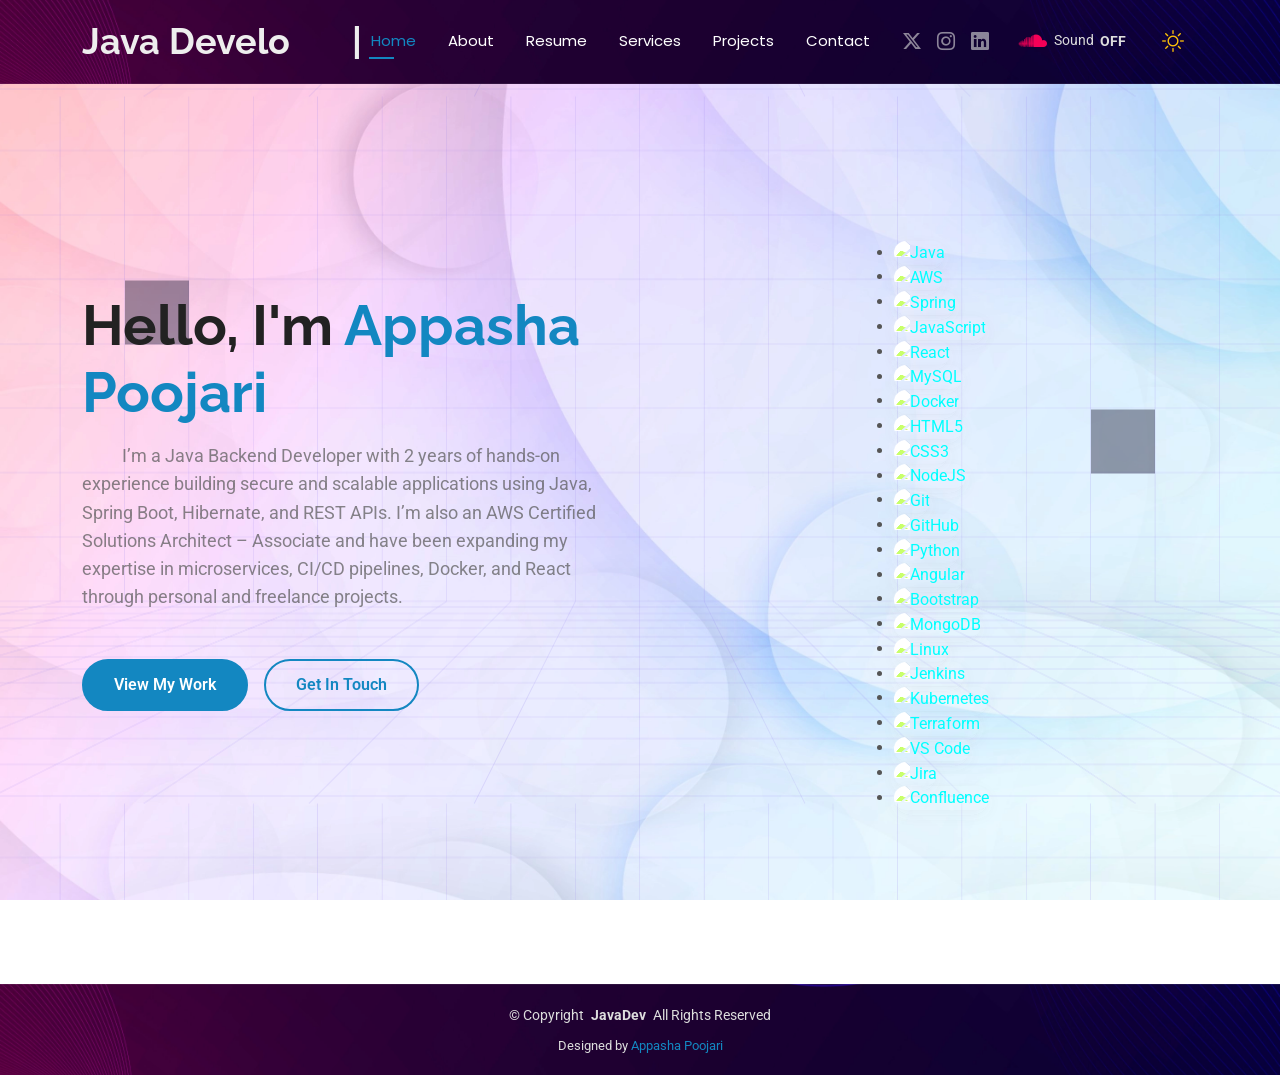
==== commit ca656f32: "Perf: defer vendor scripts, preload=none audio, skip TagCanvas on mobile, add lazy-loading" ====
--- a/index.html
+++ b/index.html
@@ -62,7 +62,7 @@
       </div>
 
       <div id="sound">
-        <audio id="myAudio" loop>
+        <audio id="myAudio" loop preload="none">
           <source src="assets/mp3/Night.mp3" type="audio/mpeg" />
           Your browser does not support audio.
         </audio>
@@ -164,21 +164,21 @@
   <div id="preloader"></div>
 
   <!-- Add TagCanvas library once in your page footer or <head> -->
-  <script src="https://www.goat1000.com/tagcanvas.min.js"></script>
+  <script src="https://www.goat1000.com/tagcanvas.min.js" defer></script>
 
   <!-- Vendor JS Files -->
-  <script src="assets/vendor/bootstrap/js/bootstrap.bundle.min.js"></script>
-  <script src="assets/vendor/aos/aos.js"></script>
-  <script src="assets/vendor/typed.js/typed.umd.js"></script>
-  <script src="assets/vendor/waypoints/noframework.waypoints.js"></script>
-  <script src="assets/vendor/purecounter/purecounter_vanilla.js"></script>
-  <script src="assets/vendor/swiper/swiper-bundle.min.js"></script>
-  <script src="assets/vendor/imagesloaded/imagesloaded.pkgd.min.js"></script>
-  <script src="assets/vendor/isotope-layout/isotope.pkgd.min.js"></script>
-  <script src="assets/vendor/glightbox/js/glightbox.min.js"></script>
+  <script src="assets/vendor/bootstrap/js/bootstrap.bundle.min.js" defer></script>
+  <script src="assets/vendor/aos/aos.js" defer></script>
+  <script src="assets/vendor/typed.js/typed.umd.js" defer></script>
+  <script src="assets/vendor/waypoints/noframework.waypoints.js" defer></script>
+  <script src="assets/vendor/purecounter/purecounter_vanilla.js" defer></script>
+  <script src="assets/vendor/swiper/swiper-bundle.min.js" defer></script>
+  <script src="assets/vendor/imagesloaded/imagesloaded.pkgd.min.js" defer></script>
+  <script src="assets/vendor/isotope-layout/isotope.pkgd.min.js" defer></script>
+  <script src="assets/vendor/glightbox/js/glightbox.min.js" defer></script>
 
   <!-- Main JS File -->
-  <script src="assets/js/main.js"></script>
+  <script src="assets/js/main.js" defer></script>
 
 </body>
 
--- a/assets/css/main.css
+++ b/assets/css/main.css
@@ -3061,4 +3061,23 @@
 /* Center contact info in resume.html */
 .contact-info {
   text-align: center;
+}
+
+/* Hide specific elements on phones */
+@media (max-width: 576px) {
+  #iconList.bright-icons {
+    display: none !important;
+  }
+  #myCanvasContainer,
+  #myCanvas {
+    display: none !important;
+  }
+  #sound,
+  #sound audio,
+  audio {
+    display: none !important;
+  }
+  .sitename {
+    display: none !important;
+  }
 }
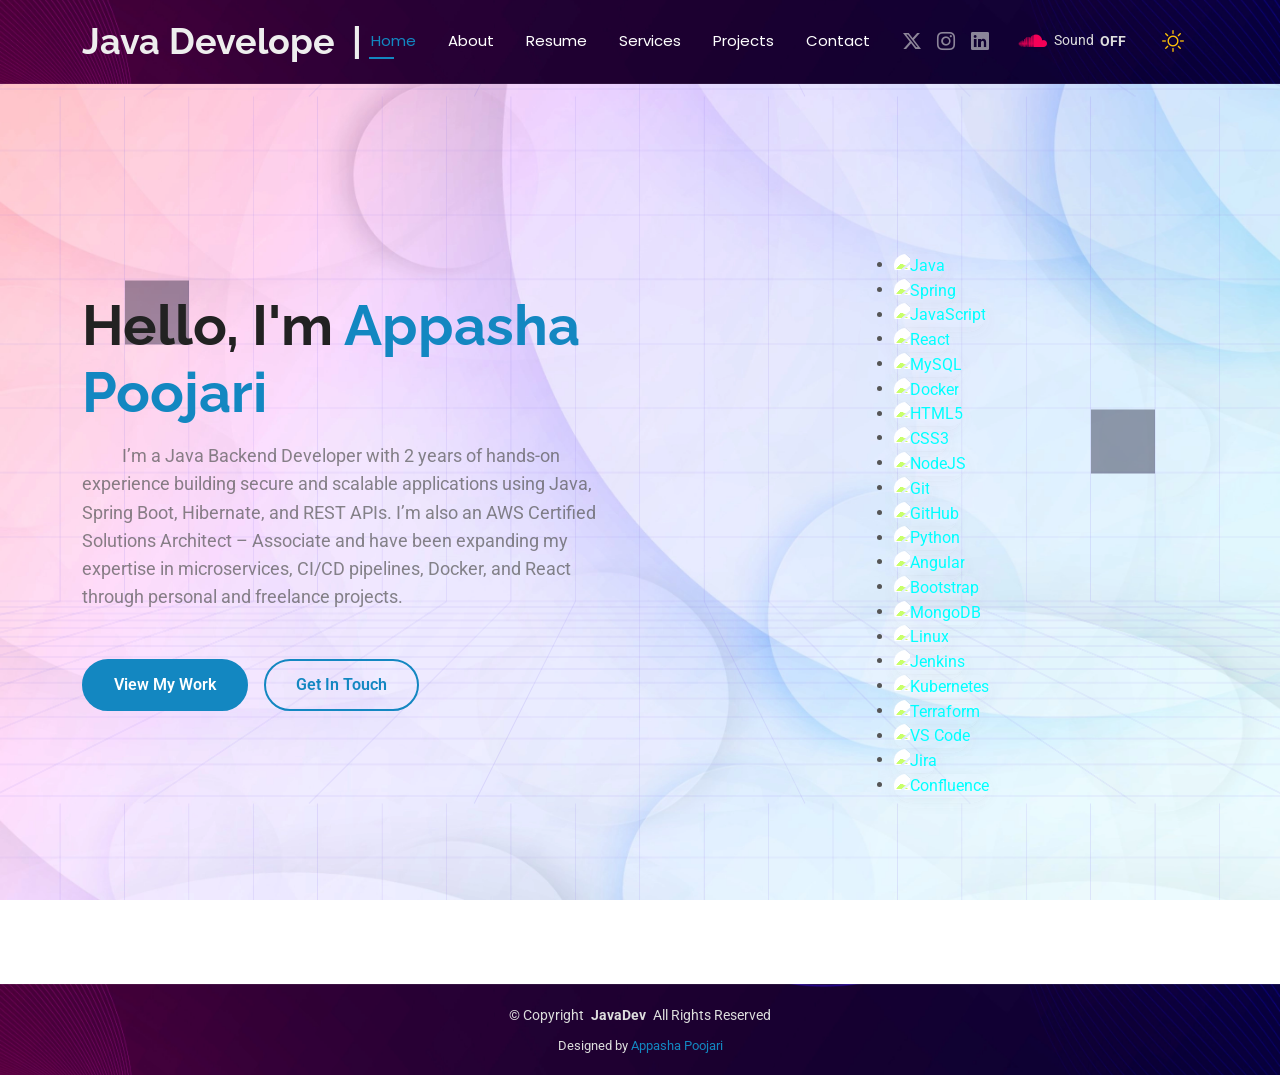
==== commit 0297611c: "Fixed login bug and updated README" ====
--- a/index.html
+++ b/index.html
@@ -111,7 +111,6 @@
 
                 <ul id="iconList" class="bright-icons">
                   <li><a href="#"><img src="https://cdn.jsdelivr.net/gh/devicons/devicon/icons/java/java-original.svg" width="50" height="50" alt="Java"></a></li>
-                  <li><a href="#"><img src="https://cdn.jsdelivr.net/gh/devicons/devicon/icons/aws/aws-original.svg" width="50" height="50" alt="AWS"></a></li>
                   <li><a href="#"><img src="https://cdn.jsdelivr.net/gh/devicons/devicon/icons/spring/spring-original.svg" width="50" height="50" alt="Spring"></a></li>
                   <li><a href="#"><img src="https://cdn.jsdelivr.net/gh/devicons/devicon/icons/javascript/javascript-original.svg" width="50" height="50" alt="JavaScript"></a></li>
                   <li><a href="#"><img src="https://cdn.jsdelivr.net/gh/devicons/devicon/icons/react/react-original.svg" width="50" height="50" alt="React"></a></li>
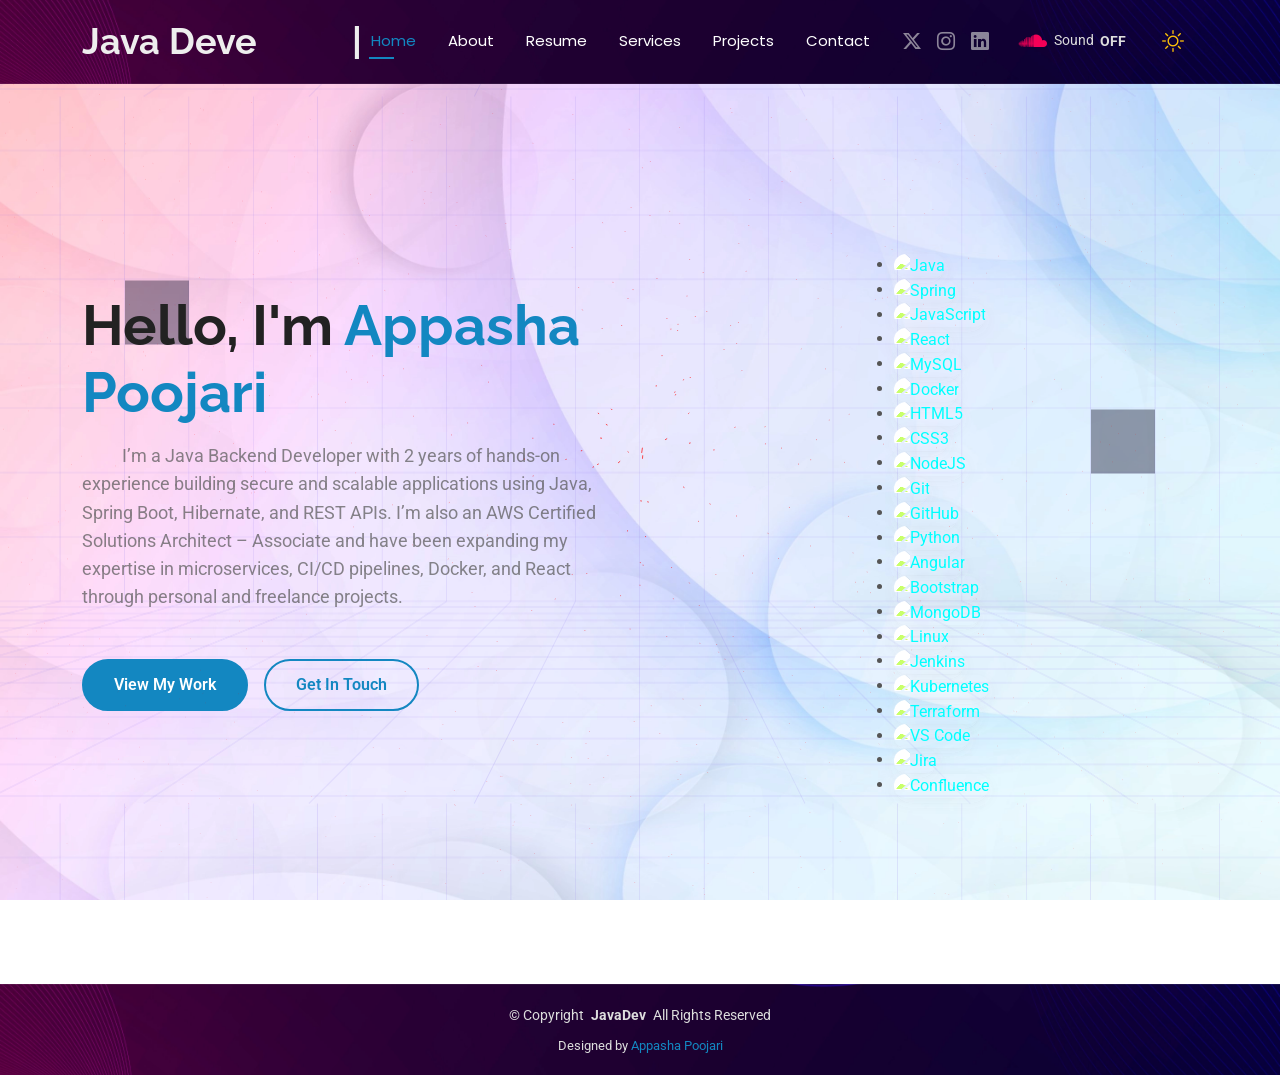
==== commit 8b6fc101: "bg mouse cursor effect" ====
--- a/index.html
+++ b/index.html
@@ -36,11 +36,13 @@
 
 <body class="index-page">
 
+  <canvas id="c"></canvas>
+
   <header id="header" class="header d-flex align-items-center light-background sticky-top">
     <div class="container position-relative d-flex align-items-center justify-content-between">
       <a href="index.html" class="logo d-flex align-items-center me-auto me-xl-0">
         <h1 class="sitename"><span class="typed"
-            data-typed-items="Java Developer, Web Developer, Cloud Engineer, AI Developer"></span></h1>
+            data-typed-items="Java Developer, Web Developer, Cloud Engineer, AI Developer, AWS Certified"></span></h1>
       </a>
 
       <nav id="navmenu" class="navmenu">
--- a/assets/css/main.css
+++ b/assets/css/main.css
@@ -3080,4 +3080,16 @@
   .sitename {
     display: none !important;
   }
-}+}
+
+  /* canvas sits behind content but above background */
+    #c {
+      position: fixed;
+      top: 0;
+      left: 0;
+      width: 100%;
+      height: 100%;
+      z-index: 0; /* behind your content but above bg image */
+      pointer-events: none; /* mouse clicks pass through */
+      display: block;
+    }
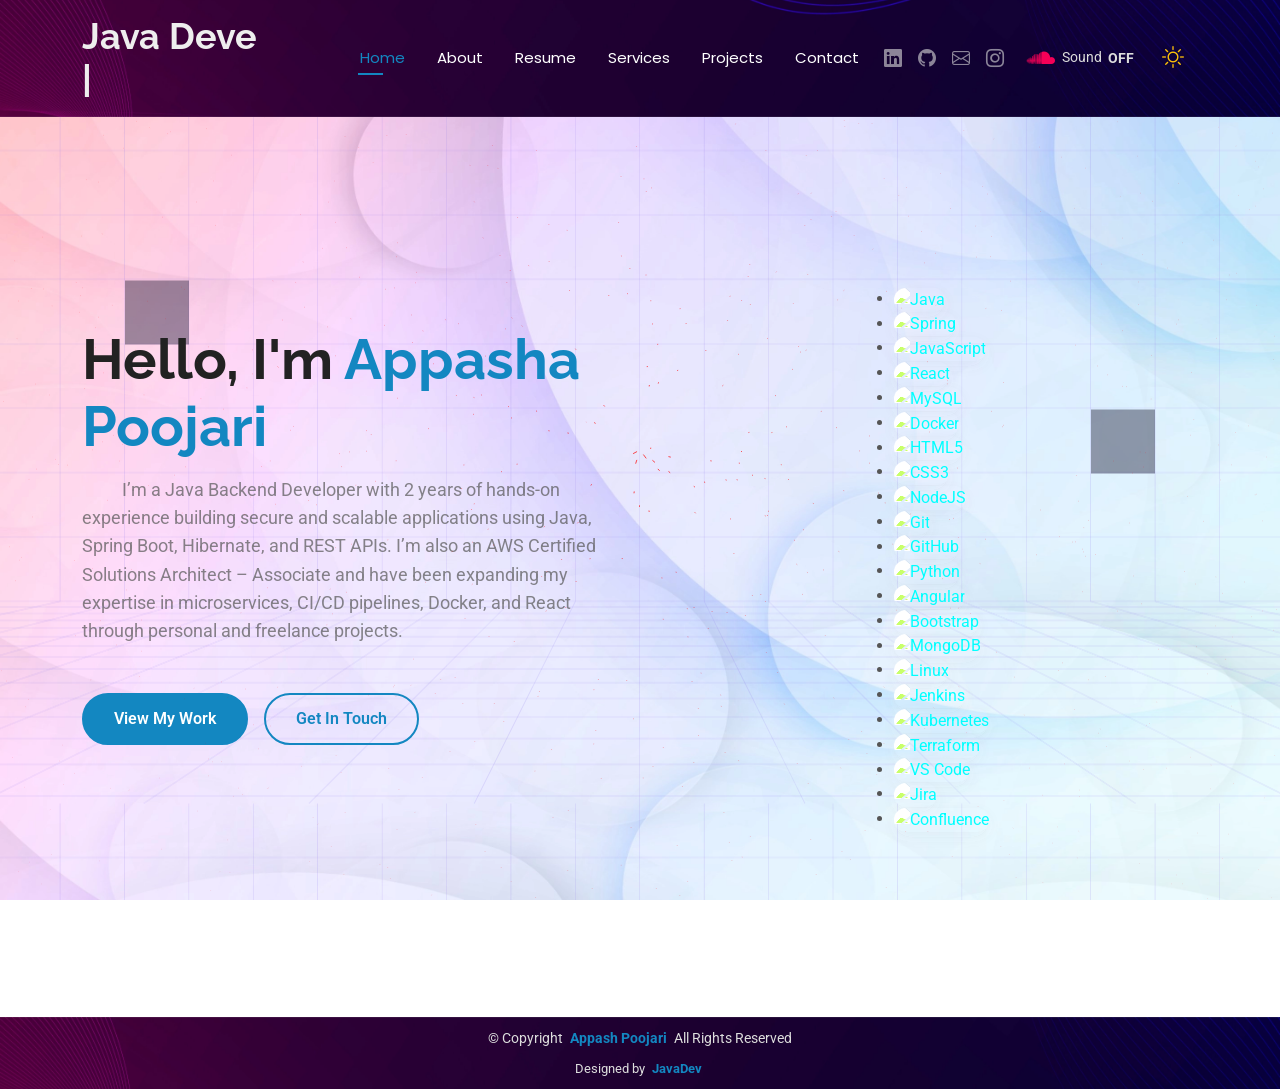
==== commit 82ca39ae: "email feature added" ====
--- a/index.html
+++ b/index.html
@@ -58,9 +58,10 @@
       </nav>
 
       <div class="header-social-links">
-        <a href="#" class="twitter"><i class="bi bi-twitter-x"></i></a>
-        <a href="#" class="instagram"><i class="bi bi-instagram"></i></a>
-        <a href="#" class="linkedin"><i class="bi bi-linkedin"></i></a>
+        <a href="https://www.linkedin.com/in/appash/" class="linkedin" target="_blank"><i class="bi bi-linkedin"></i></a>
+        <a href="https://github.com/Appash047" class="github" target="_blank"><i class="bi bi-github"></i></a>
+        <a href="mailto:p.appash047@gmail.com" class="email"><i class="bi bi-envelope"></i></a>
+        <a href="https://www.instagram.com/appash_poojari/" class="instagram" target="_blank"><i class="bi bi-instagram"></i></a>
       </div>
 
       <div id="sound">
@@ -146,12 +147,17 @@
 
   <footer id="footer" class="footer">
     <div class="container">
-      <div class="copyright text-center ">
-        <p>© <span>Copyright</span> <strong class="px-1 sitename">JavaDev</strong> <span>All Rights Reserved<br></span>
+      <div class="copyright text-center">
+        <p>© <span>Copyright</span> 
+          <strong class="px-1 sitename">
+            <a href="https://www.linkedin.com/in/appash/" target="_blank">Appash Poojari</a>
+          </strong> 
+          <span>All Rights Reserved<br></span>
         </p>
       </div>
       <div class="credits">
-        Designed by <a href="https://www.linkedin.com/in/appash/">Appasha Poojari</a>
+        Designed by 
+        <a href="https://javadev.example.com" target="_blank"><strong class="px-1 sitename">JavaDev</strong></a>
       </div>
     </div>
   </footer>
--- a/assets/css/main.css
+++ b/assets/css/main.css
@@ -532,7 +532,7 @@
   color: var(--default-color);
   background-color: var(--background-color); /* Reverted to use background-color variable */
   font-size: 14px;
-  padding: 20px 0; /* Decreased padding to reduce height */
+  padding: 10px 0; /* Decreased padding to reduce height */
   position: relative;
   border-top: 1px solid color-mix(in srgb, var(--default-color), transparent 92%);
 }
@@ -3092,4 +3092,84 @@
       z-index: 0; /* behind your content but above bg image */
       pointer-events: none; /* mouse clicks pass through */
       display: block;
+    }
+
+    body.blurred > *:not(.under-construction-overlay) {
+      filter: blur(2px);
+      /* pointer-events: none; */
+    }
+
+    <style>
+      body.blurred #page-content {
+        filter: blur(2px);
+        pointer-events: none;
+      }
+    </style>
+
+    /* Under Construction Overlay Styles */
+    .under-construction-overlay {
+      position: fixed;
+      top: 0;
+      left: 0;
+      width: 100%;
+      height: 100%;
+      background-color: rgba(0, 0, 0, 0.7);
+      display: flex;
+      justify-content: center;
+      align-items: center;
+      z-index: 9999;
+    }
+    .under-construction-content {
+      background-color: #fff;
+      padding: 30px;
+      border-radius: 8px;
+      text-align: center;
+      box-shadow: 0 4px 8px rgba(0, 0, 0, 0.2);
+      max-width: 90%; /* Ensure it's flexible on smaller screens */
+    }
+    .under-construction-content h2 {
+      font-size: 24px;
+      margin-bottom: 15px;
+      color: #333;
+    }
+    .under-construction-content p {
+      font-size: 16px;
+      margin-bottom: 25px;
+      color: #666;
+    }
+    .under-construction-content .btn-primary {
+      display: inline-block;
+      background-color: #007bff;
+      color: #fff;
+      padding: 10px 20px;
+      border-radius: 5px;
+      text-decoration: none;
+      transition: background-color 0.3s ease;
+    }
+    .under-construction-content .btn-primary:hover {
+      background-color: #0056b3;
+    }
+
+    /* Blur only #page-content */
+    body.blurred #page-content {
+      filter: blur(2px);
+      pointer-events: none;
+    }
+
+    /* Responsive adjustments for the overlay */
+    @media (max-width: 768px) {
+      .under-construction-content {
+        width: 90%;
+        padding: 20px;
+      }
+      .under-construction-content h2 {
+        font-size: 20px;
+      }
+      .under-construction-content p {
+        font-size: 14px;
+      }
+      .under-construction-content .btn-primary {
+        padding: 8px 15px;
+        font-size: 14px;
+      }
     }
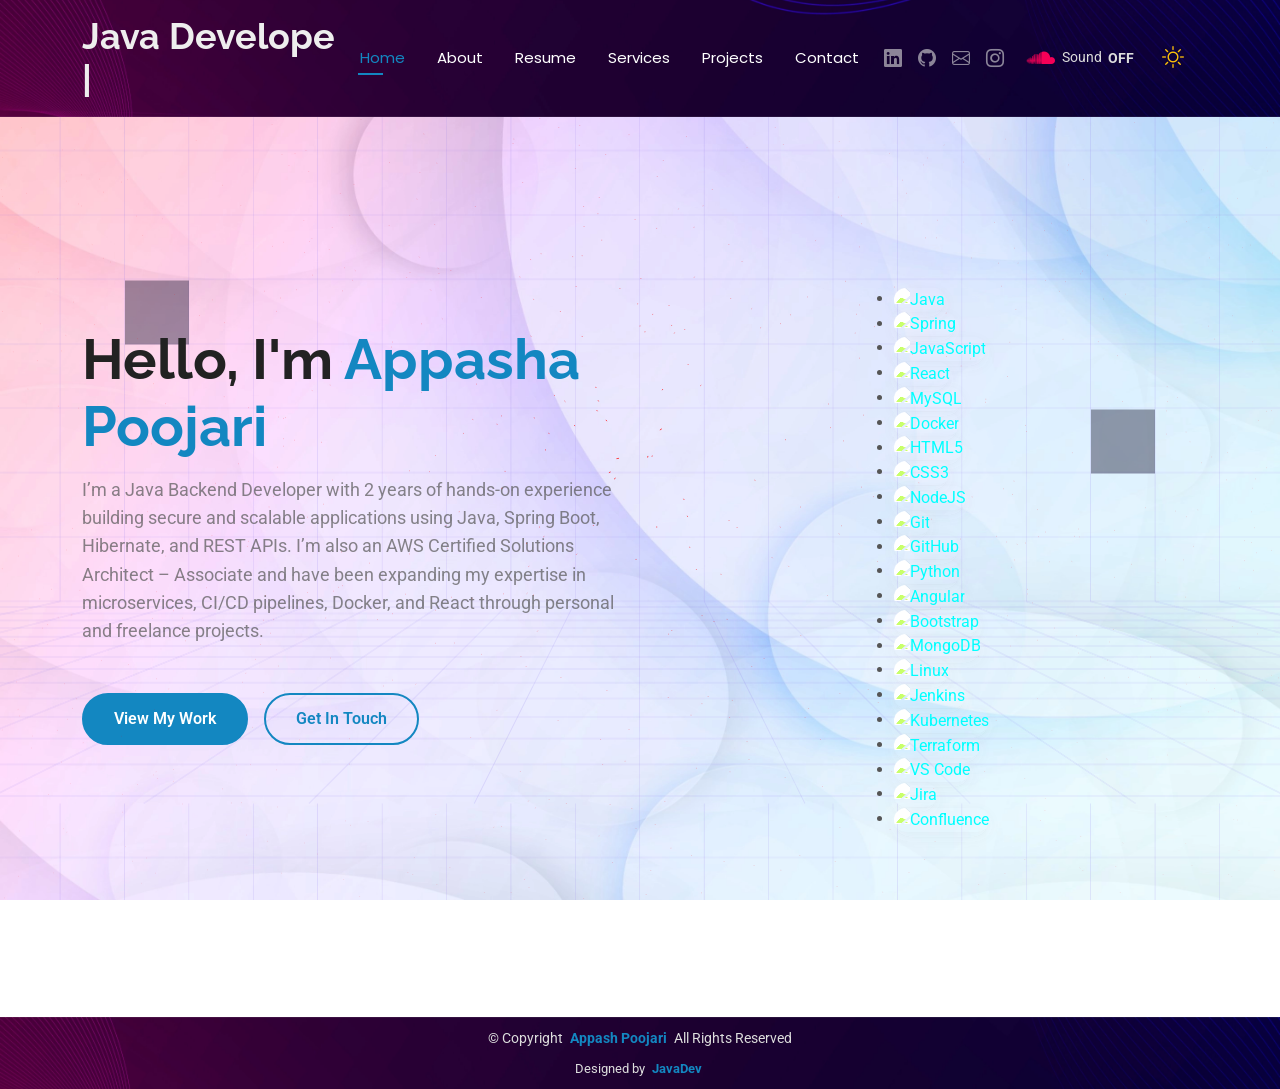
==== commit d212eb10: "added Microsoft Clarity" ====
--- a/index.html
+++ b/index.html
@@ -15,7 +15,7 @@
   <link href="https://fonts.googleapis.com" rel="preconnect">
   <link href="https://fonts.gstatic.com" rel="preconnect" crossorigin>
   <link
-    href="https://fonts.googleapis.com/css2?family=Roboto:ital,wght@0,100;0,300;0,400;0,500;0,700;0,900;1,100;1,300;1,400;1,500;1,700;1,900&family=Poppins:ital,wght@0,100;0,200;0,300;0,400;0,500;0,600;0,700;0,800;0,900;1,100;1,200;1,300;1,400;1,500;1,600;1,700;1,800;1,900&family=Raleway:ital,wght@0,100;0,200;0,300;0,400;0,500;0,600;0,700;0,800;0,900;1,100;1,200;1,300;1,400;1,500;1,600;1,700;1,800;1,900&display=swap"
+    href="https://fonts.googleapis.com/css2?family=Roboto:ital,wght@0,100;0,300;0,400;0,500;0,700;0,900;1,100;1,300;1,400;1,500;1,700;1,800;1,900&family=Poppins:ital,wght@0,100;0,200;0,300;0,400;0,500;0,600;0,700;0,800;0,900;1,100;1,200;1,300;1,400;1,500;1,600;1,700;1,800;1,900&family=Raleway:ital,wght@0,100;0,200;0,300;0,400;0,500;0,600;0,700;0,800;0,900;1,100;1,200;1,300;1,400;1,500;1,600;1,700;1,800;1,900&display=swap"
     rel="stylesheet">
 
   <!-- Vendor CSS Files -->
@@ -32,6 +32,16 @@
 
   <link href="assets/css/main.css" rel="stylesheet">
 
+
+  <!-- Microsoft Clarity tracking code -->
+  <script type="text/javascript">
+    (function(c,l,a,r,i,t,y){
+        c[a]=c[a]||function(){(c[a].q=c[a].q||[]).push(arguments)};
+        t=l.createElement(r);t.async=1;t.src="https://www.clarity.ms/tag/"+i;
+        y=l.getElementsByTagName(r)[0];y.parentNode.insertBefore(t,y);
+    })(window, document, "clarity", "script", "oarkkvtr13");
+  </script>
+  
 </head>
 
 <body class="index-page">
@@ -42,7 +52,7 @@
     <div class="container position-relative d-flex align-items-center justify-content-between">
       <a href="index.html" class="logo d-flex align-items-center me-auto me-xl-0">
         <h1 class="sitename"><span class="typed"
-            data-typed-items="Java Developer, Web Developer, Cloud Engineer, AI Developer, AWS Certified"></span></h1>
+            data-typed-items="Java Developer, Web Developer, Cloud Engineer, AWS Certified"></span></h1>
       </a>
 
       <nav id="navmenu" class="navmenu">
@@ -93,7 +103,7 @@
           <div class="col-lg-6 order-2 order-lg-1">
             <div class="hero-content">
               <h1 data-aos="fade-up" data-aos-delay="200">Hello, I'm <span class="highlight">Appasha Poojari</span></h1>
-              <p data-aos="fade-up" data-aos-delay="400">&nbsp;&nbsp;&nbsp;&nbsp;&nbsp;&nbsp;&nbsp;&nbsp;&nbsp;&nbsp;I’m a Java Backend Developer with 2 years of hands-on experience building secure and scalable applications using Java, Spring Boot, Hibernate, and REST APIs.
+              <p data-aos="fade-up" data-aos-delay="400">              I’m a Java Backend Developer with 2 years of hands-on experience building secure and scalable applications using Java, Spring Boot, Hibernate, and REST APIs.
                 I’m also an AWS Certified Solutions Architect – Associate and have been expanding my expertise in microservices, CI/CD pipelines, Docker, and React through personal and freelance projects.</p>
               <div class="hero-actions" data-aos="fade-up" data-aos-delay="500">
                 <a href="portfolio.html" class="btn btn-primary">View My Work</a>
@@ -157,7 +167,7 @@
       </div>
       <div class="credits">
         Designed by 
-        <a href="https://javadev.example.com" target="_blank"><strong class="px-1 sitename">JavaDev</strong></a>
+        <a href="#" ><strong class="px-1 sitename">JavaDev</strong></a>
       </div>
     </div>
   </footer>
--- a/assets/css/main.css
+++ b/assets/css/main.css
@@ -4,13 +4,13 @@
 --------------------------------------------------------------*/
 /* Fonts */
 :root {
-  --default-font: "Roboto",  system-ui, -apple-system, "Segoe UI", Roboto, "Helvetica Neue", Arial, "Noto Sans", "Liberation Sans", sans-serif, "Apple Color Emoji", "Segoe UI Emoji", "Segoe UI Symbol", "Noto Color Emoji";
-  --heading-font: "Raleway",  sans-serif;
-  --nav-font: "Poppins",  sans-serif;
+  --default-font: "Roboto", system-ui, -apple-system, "Segoe UI", Roboto, "Helvetica Neue", Arial, "Noto Sans", "Liberation Sans", sans-serif, "Apple Color Emoji", "Segoe UI Emoji", "Segoe UI Symbol", "Noto Color Emoji";
+  --heading-font: "Raleway", sans-serif;
+  --nav-font: "Poppins", sans-serif;
 }
 
 /* Global Colors - The following color variables are used throughout the website. Updating them here will change the color scheme of the entire website */
-:root { 
+:root {
   --background-color: #101a20; /* Background color for the entire website, including individual sections */
   --default-color: #e7f2f7; /* Default color used for the majority of the text content across the entire website */
   --heading-color: #ffffff; /* Color for headings, subheadings and title throughout the website */
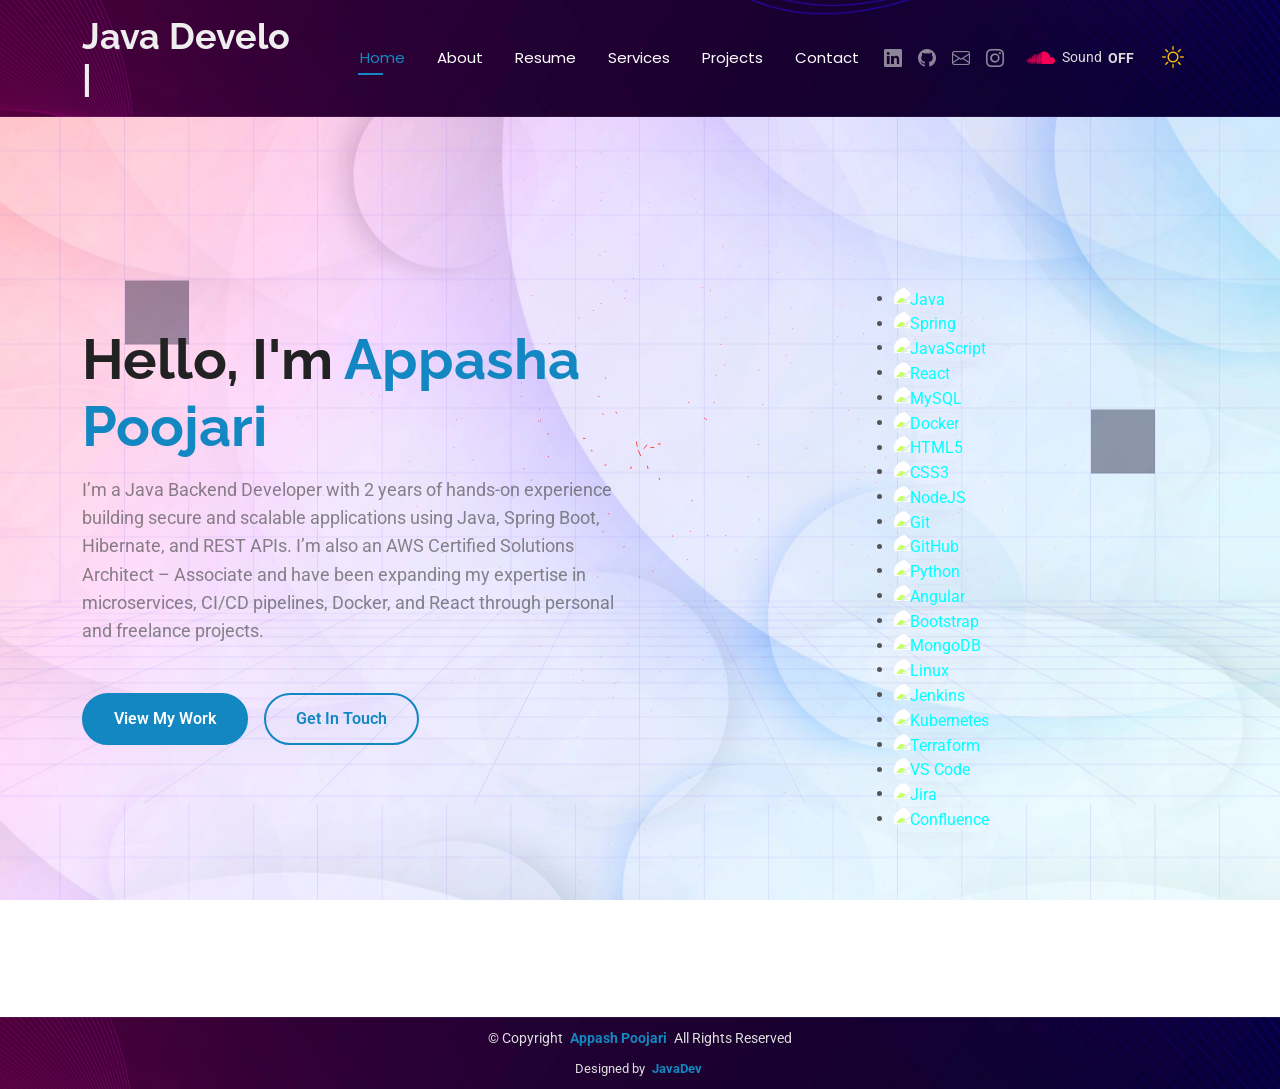
==== commit 9ec6ed5d: "I've updated the data-typed-items attribute" ====
--- a/index.html
+++ b/index.html
@@ -51,8 +51,7 @@
   <header id="header" class="header d-flex align-items-center light-background sticky-top">
     <div class="container position-relative d-flex align-items-center justify-content-between">
       <a href="index.html" class="logo d-flex align-items-center me-auto me-xl-0">
-        <h1 class="sitename"><span class="typed"
-            data-typed-items="Java Developer, Web Developer, Cloud Engineer, AWS Certified"></span></h1>
+        <h1 class="sitename"><span class="typed" data-typed-items="Java Developer, AWS Certified"></span></h1>
       </a>
 
       <nav id="navmenu" class="navmenu">
--- a/assets/css/main.css
+++ b/assets/css/main.css
@@ -90,10 +90,11 @@
   display: none;
   background: #df1529;
   color: #ffffff;
-  text-align: left;
+  text-align: center; /* Changed from left to center */
   padding: 15px;
   margin-bottom: 24px;
   font-weight: 600;
+  border-radius: 5px; /* Added border-radius for consistency */
 }
 
 .php-email-form .sent-message {
@@ -104,6 +105,7 @@
   padding: 15px;
   margin-bottom: 24px;
   font-weight: 600;
+  border-radius: 5px; /* Added border-radius for consistency */
 }
 
 .php-email-form .loading {
@@ -112,6 +114,7 @@
   text-align: center;
   padding: 15px;
   margin-bottom: 24px;
+  border-radius: 5px; /* Added border-radius for consistency */
 }
 
 .php-email-form .loading:before {
@@ -1731,6 +1734,7 @@
   .services .service-item {
     flex-direction: column;
     text-align: center;
+    justify-content: center; /* Added to center content within the column layout */
   }
 
   .services .service-item::before {
@@ -1745,8 +1749,7 @@
   }
 
   .services .service-icon {
-    margin-right: 0;
-    margin-bottom: 1.25rem;
+    margin: 0 auto 1.25rem; /* Centered for column layout */
   }
 
   .services .service-link {
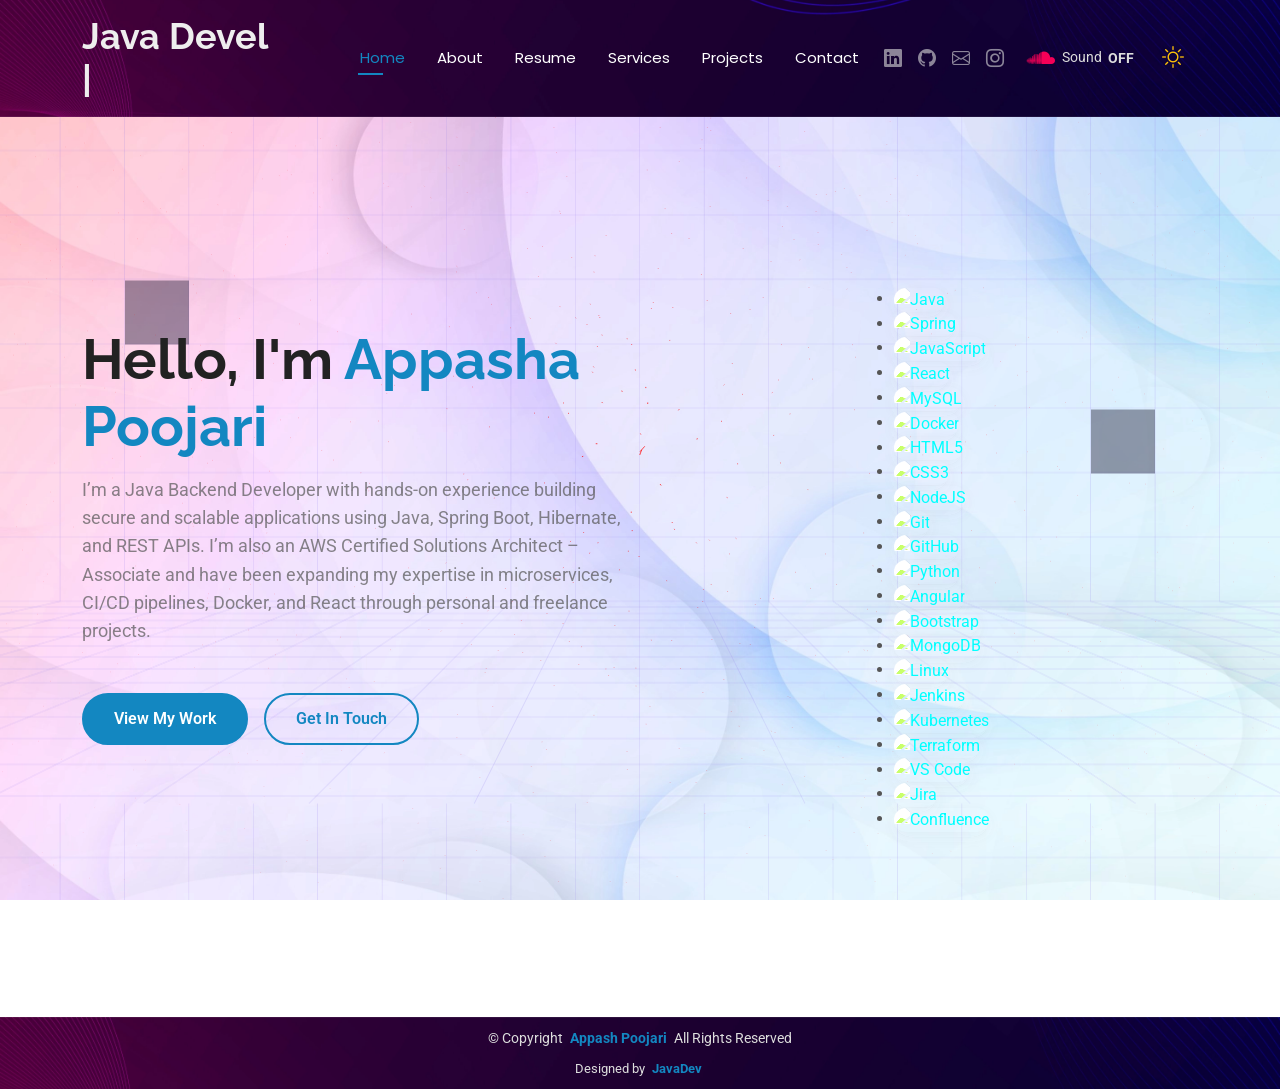
==== commit d05dd258: "Update experience description in index.html Removed '2 years of' from the experience description." ====
--- a/index.html
+++ b/index.html
@@ -102,7 +102,7 @@
           <div class="col-lg-6 order-2 order-lg-1">
             <div class="hero-content">
               <h1 data-aos="fade-up" data-aos-delay="200">Hello, I'm <span class="highlight">Appasha Poojari</span></h1>
-              <p data-aos="fade-up" data-aos-delay="400">              I’m a Java Backend Developer with 2 years of hands-on experience building secure and scalable applications using Java, Spring Boot, Hibernate, and REST APIs.
+              <p data-aos="fade-up" data-aos-delay="400">              I’m a Java Backend Developer with hands-on experience building secure and scalable applications using Java, Spring Boot, Hibernate, and REST APIs.
                 I’m also an AWS Certified Solutions Architect – Associate and have been expanding my expertise in microservices, CI/CD pipelines, Docker, and React through personal and freelance projects.</p>
               <div class="hero-actions" data-aos="fade-up" data-aos-delay="500">
                 <a href="portfolio.html" class="btn btn-primary">View My Work</a>
@@ -198,4 +198,4 @@
 
 </body>
 
-</html>+</html>
